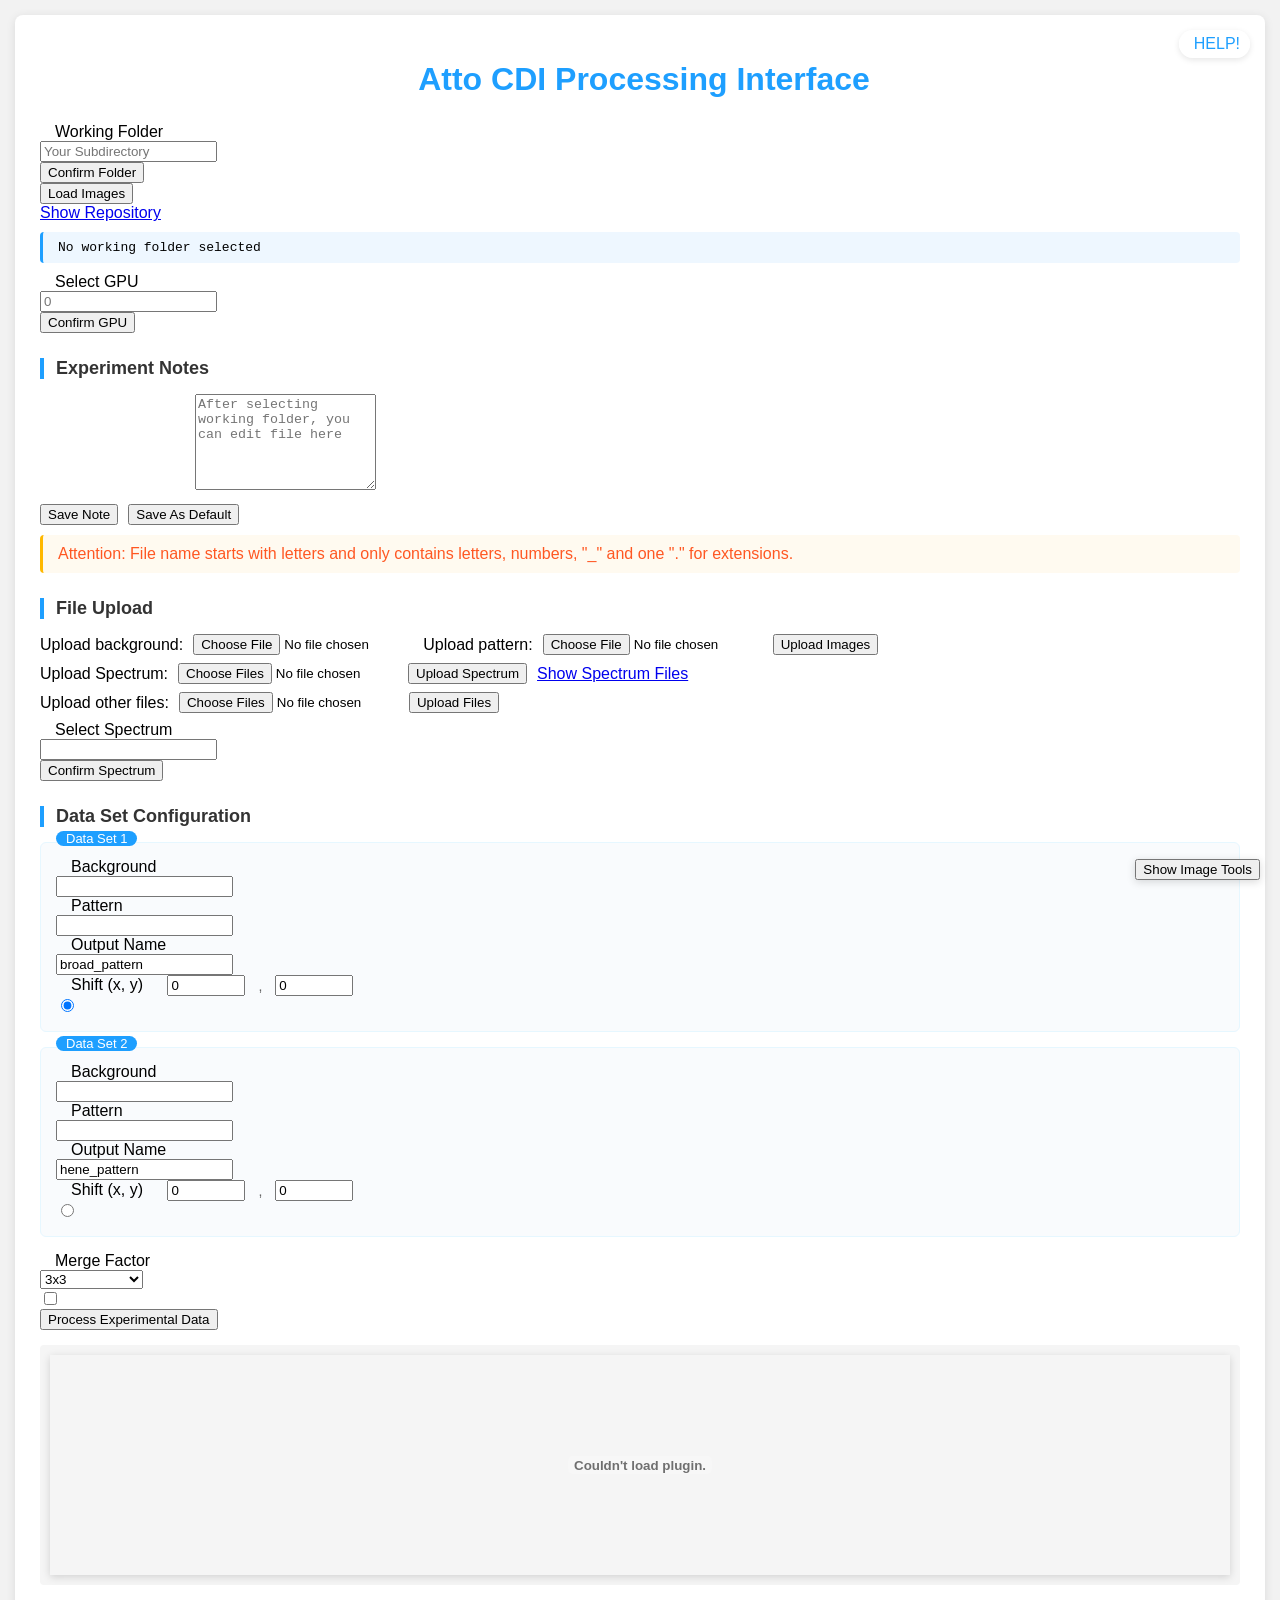
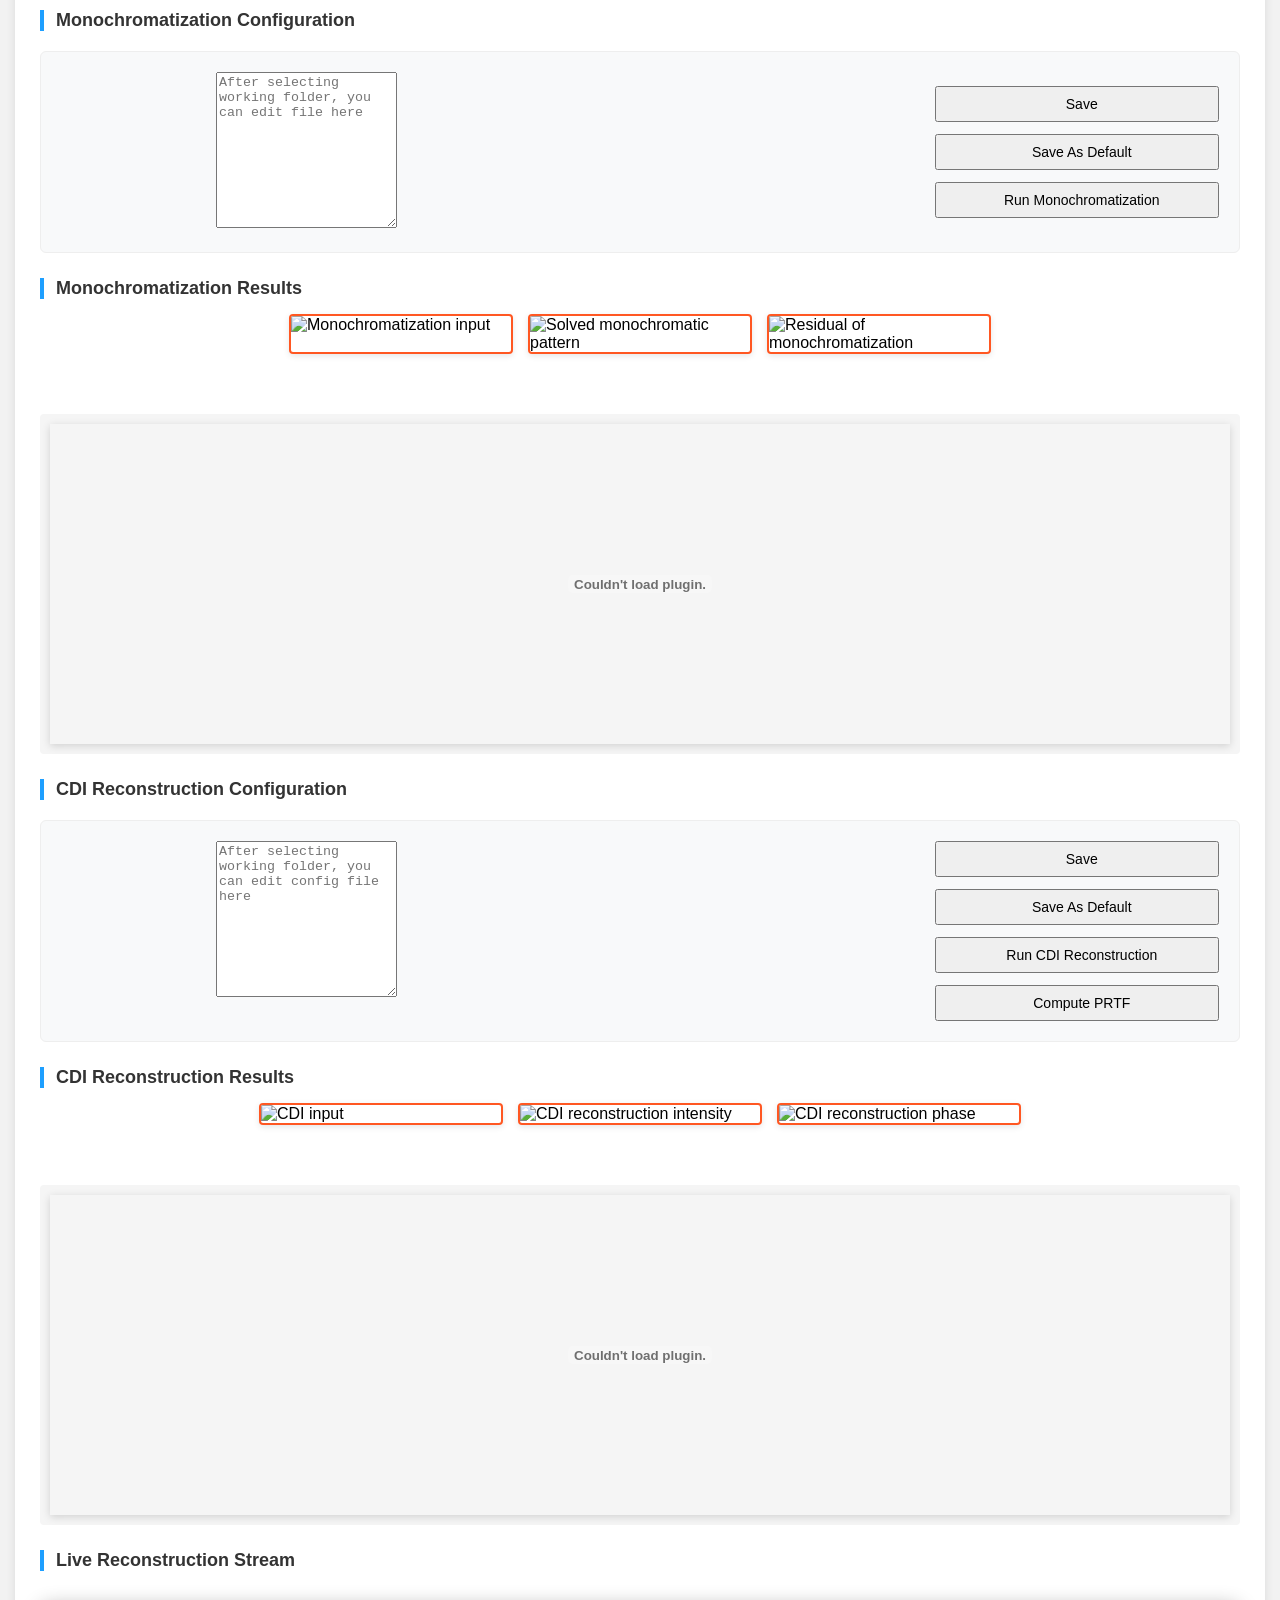
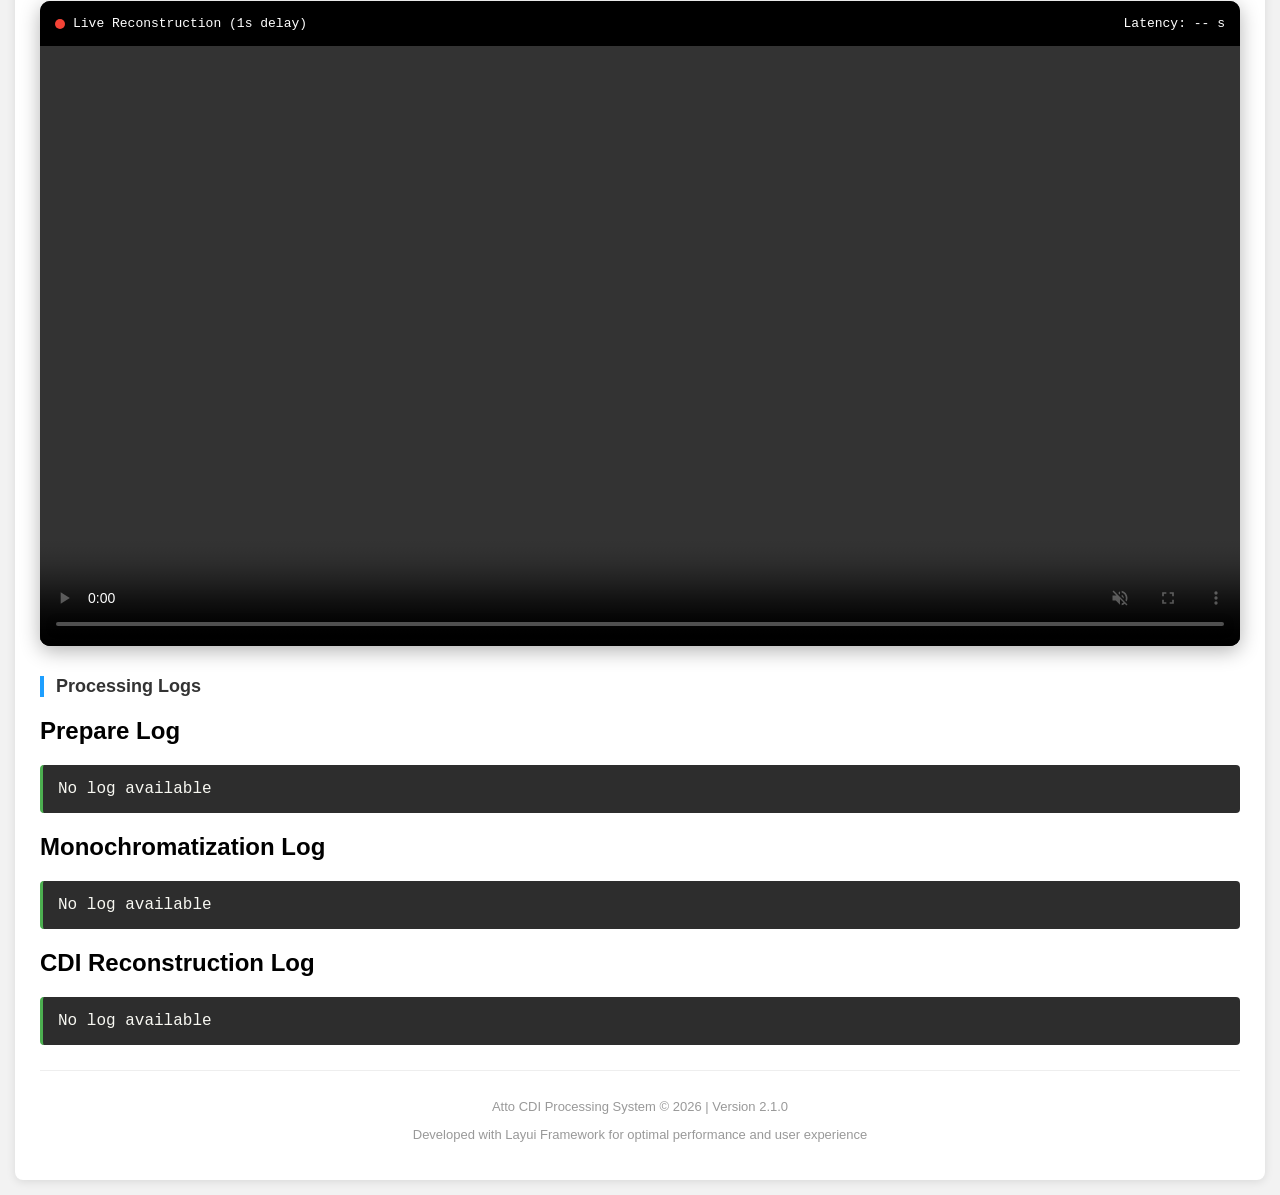
==== html/index.html @ e1644e70 "web for pytcho" ====
<!DOCTYPE html>
<html lang="en">
<head>
    <meta charset="UTF-8">
    <meta name="viewport" content="width=device-width, initial-scale=1.0">
    <meta http-equiv="X-UA-Compatible" content="ie=edge">
    <link rel="icon" type="image/png" href="logo.png">
    <title>Atto CDI - Layui Interface</title>
    <link rel="stylesheet" href="/layui/dist/css/layui.css">
    <link rel="stylesheet" href="styles.css">
</head>
<body>
    <div class="main-container">
        <a href="web.pdf" class="help-link">
            <i class="layui-icon layui-icon-help"></i> HELP!
        </a>
        
        <h1 style="text-align: center; margin-bottom: 25px; color: #1E9FFF; font-weight: 600;">
            <i class="layui-icon layui-icon-chart" style="font-size: 28px; margin-right: 8px;"></i>
            Atto CDI Processing Interface
        </h1>
        
        <div class="layui-row">
            <div class="layui-col-md12">
                <div class="layui-form">
                    
                    <!-- Working Folder Section -->
                    <div class="layui-form-item">
                        <label class="layui-form-label">Working Folder</label>
                        <div class="layui-input-inline" style="width: 250px;">
                            <div class="autocomplete">
                                <input type="text" autocomplete="off" placeholder="Your Subdirectory" id="path" class="layui-input">
                            </div>
                        </div>
                        <div class="layui-input-inline">
                            <button class="layui-btn" id="setpath">
                                <i class="layui-icon layui-icon-ok"></i> Confirm Folder
                            </button>
                        </div>
                        <div class="layui-input-inline">
                            <button class="layui-btn layui-btn-primary" id="reload">
                                <i class="layui-icon layui-icon-refresh"></i> Load Images
                            </button>
                        </div>
                        <div class="layui-input-inline">
                            <a href="images" class="layui-btn layui-btn-normal layui-btn-sm">
                                <i class="layui-icon layui-icon-folder"></i> Show Repository
                            </a>
                        </div>
                    </div>
                    <div class="path-display">
                        <a id="showpath">No working folder selected</a>
                    </div>
                    
                    <!-- GPU Selection -->
                    <div class="layui-form-item">
                        <label class="layui-form-label">Select GPU</label>
                        <div class="layui-input-inline" style="width: 100px;">
                            <div class="autocomplete">
                                <input type="text" autocomplete="off" placeholder="0" id="iGPU" class="layui-input">
                            </div>
                        </div>
                        <div class="layui-input-inline">
                            <button class="layui-btn layui-btn-warm" id="selGPU_btn">
                                <i class="layui-icon layui-icon-set"></i> Confirm GPU
                            </button>
                        </div>
                    </div>
                    
                    <!-- Experiment Note Section -->
                    <div class="section-title">Experiment Notes</div>
                    <div class="layui-form-item layui-form-text">
                        <div class="layui-input-block">
                            <textarea id="note" placeholder="After selecting working folder, you can edit file here" class="layui-textarea" rows="6"></textarea>
                        </div>
                    </div>
                    <div style="display: flex; gap: 10px; margin: 10px 0;">
                        <button class="layui-btn" id="savenote">
                            <i class="layui-icon layui-icon-save"></i> Save Note
                        </button>
                        <button class="layui-btn layui-btn-primary" id="savenote_def">
                            <i class="layui-icon layui-icon-template-1"></i> Save As Default
                        </button>
                    </div>
                    <div class="warning">
                        <i class="layui-icon layui-icon-dialogue" style="font-size: 16px; margin-right: 5px;"></i>
                        Attention: File name starts with letters and only contains letters, numbers, "_" and one "." for extensions.
                    </div>
                    
                    <!-- File Upload Section -->
                    <div class="section-title">File Upload</div>
                    <div class="file-upload-container">
                        <span>Upload background:</span>
                        <div class="layui-input-inline" style="width: 220px;">
                            <input type="file" id="background" class="layui-input">
                        </div>
                        <span>Upload pattern:</span>
                        <div class="layui-input-inline" style="width: 220px;">
                            <input type="file" id="image" class="layui-input">
                        </div>
                        <button class="layui-btn" id="uploadimg">
                            <i class="layui-icon layui-icon-upload"></i> Upload Images
                        </button>
                    </div>
                    
                    <div class="file-upload-container">
                        <span>Upload Spectrum:</span>
                        <div class="layui-input-inline" style="width: 220px;">
                            <input type="file" id="spectrumtoupload" multiple class="layui-input">
                        </div>
                        <button class="layui-btn" id="uploadspectrum">
                            <i class="layui-icon layui-icon-upload"></i> Upload Spectrum
                        </button>
                        <a href="images/spectrum" class="layui-btn layui-btn-normal layui-btn-sm">
                            <i class="layui-icon layui-icon-file"></i> Show Spectrum Files
                        </a>
                    </div>
                    
                    <div class="file-upload-container">
                        <span>Upload other files:</span>
                        <div class="layui-input-inline" style="width: 220px;">
                            <input type="file" id="filestoupload" multiple class="layui-input">
                        </div>
                        <button class="layui-btn" id="uploadfiles">
                            <i class="layui-icon layui-icon-upload"></i> Upload Files
                        </button>
                    </div>
                    
                    <!-- Spectrum Selection -->
                    <div class="layui-form-item">
                        <label class="layui-form-label">Select Spectrum</label>
                        <div class="layui-input-inline" style="width: 250px;">
                            <div class="autocomplete">
                                <input type="text" autocomplete="off" id="runspectfile" class="layui-input">
                            </div>
                        </div>
                        <div class="layui-input-inline">
                            <button class="layui-btn" id="setspect">
                                <i class="layui-icon layui-icon-ok"></i> Confirm Spectrum
                            </button>
                        </div>
                    </div>
                    
                    <!-- Data Set Configuration -->
                    <div class="section-title">Data Set Configuration</div>
                    <div class="data-set-section" data-title="Data Set 1">
                        <div class="layui-form-item">
                            <label class="layui-form-label">Background</label>
                            <div class="layui-input-inline" style="width: 200px;">
                                <div class="autocomplete">
                                    <input type="text" autocomplete="off" id="runbkgfile1" class="layui-input">
                                </div>
                            </div>
                            <label class="layui-form-label">Pattern</label>
                            <div class="layui-input-inline" style="width: 200px;">
                                <div class="autocomplete">
                                    <input type="text" autocomplete="off" id="runimgfile1" class="layui-input">
                                </div>
                            </div>
                        </div>
                        <div class="layui-form-item">
                            <label class="layui-form-label">Output Name</label>
                            <div class="layui-input-inline" style="width: 200px;">
                                <input type="text" id="runimgout1" value="broad_pattern" class="layui-input">
                            </div>
                            <label class="layui-form-label">Shift (x, y)</label>
                            <div class="layui-input-inline" style="width: auto; display: inline-flex; align-items: center; gap: 8px;">
                                <input type="text" id="shiftx1" class="layui-input shift-input" value="0">
                                <span style="font-size: 14px; color: #666;">,</span>
                                <input type="text" id="shifty1" class="layui-input shift-input" value="0">
                            </div>
                            <div class="layui-input-inline">
                                <input type="radio" name="idata" value="1" id="idata1" title="Use Data Set 1" checked>
                            </div>
                        </div>
                    </div>
                    
                    <div class="data-set-section" data-title="Data Set 2">
                        <div class="layui-form-item">
                            <label class="layui-form-label">Background</label>
                            <div class="layui-input-inline" style="width: 200px;">
                                <div class="autocomplete">
                                    <input type="text" autocomplete="off" id="runbkgfile2" class="layui-input">
                                </div>
                            </div>
                            <label class="layui-form-label">Pattern</label>
                            <div class="layui-input-inline" style="width: 200px;">
                                <div class="autocomplete">
                                    <input type="text" autocomplete="off" id="runimgfile2" class="layui-input">
                                </div>
                            </div>
                        </div>
                        <div class="layui-form-item">
                            <label class="layui-form-label">Output Name</label>
                            <div class="layui-input-inline" style="width: 200px;">
                                <input type="text" id="runimgout2" value="hene_pattern" class="layui-input">
                            </div>
                            <label class="layui-form-label">Shift (x, y)</label>
                            <div class="layui-input-inline" style="width: auto; display: inline-flex; align-items: center; gap: 8px;">
                                <input type="text" id="shiftx2" class="layui-input shift-input" value="0">
                                <span style="font-size: 14px; color: #666;">,</span>
                                <input type="text" id="shifty2" class="layui-input shift-input" value="0">
                            </div>
                            <div class="layui-input-inline">
                                <input type="radio" name="idata" value="2" id="idata2" title="Use Data Set 2">
                            </div>
                        </div>
                    </div>
                    
                    <!-- Processing Options -->
                    <div class="layui-form-item">
                        <label class="layui-form-label">Merge Factor</label>
                        <div class="layui-input-inline" style="width: 120px;">
                            <select id="nmerge" class="layui-select">
                                <option value="1">Do not merge</option>
                                <option value="2">2x2</option>
                                <option value="3" selected>3x3</option>
                                <option value="4">4x4</option>
                                <option value="5">5x5</option>
                                <option value="6">6x6</option>
                                <option value="7">7x7</option>
                                <option value="8">8x8</option>
                            </select>
                        </div>
                        <div class="layui-input-inline">
                            <input type="checkbox" id="symmetric" name="symmetric" title="Apply Symmetrization" lay-skin="primary">
                        </div>
                        <div class="layui-input-inline">
                            <button class="layui-btn layui-btn-danger" id="prepare">
                                <i class="layui-icon layui-icon-play"></i> Process Experimental Data
                            </button>
                        </div>
                    </div>
                    
                    <!-- Spectrum Display -->
                    <div class="embed-container">
                        <embed id="spectrum_plt" type="application/pdf" width="100%" height="220" src="about:blank">
                    </div>
                    
                    <!-- Monochromatization Section -->
                    <div class="section-title">Monochromatization Configuration</div>
                    <div class="config-section">
                        <div class="config-layout">
                            <div class="config-textarea">
                                <div class="layui-form-item layui-form-text">
                                    <div class="layui-input-block">
                                        <textarea id="monoconfig" placeholder="After selecting working folder, you can edit file here" class="layui-textarea" rows="10"></textarea>
                                    </div>
                                </div>
                            </div>
                            <div class="config-buttons">
                                <button class="layui-btn" id="savepulse">
                                    <i class="layui-icon layui-icon-save"></i> Save
                                </button>
                                <button class="layui-btn layui-btn-primary" id="savepulse_def">
                                    <i class="layui-icon layui-icon-template-1"></i> Save As Default
                                </button>
                                <button class="layui-btn layui-btn-warm" id="monochrome_btn">
                                    <i class="layui-icon layui-icon-play"></i> Run Monochromatization
                                </button>
                            </div>
                        </div>
                    </div>
                    
                    <!-- Monochromatization Results -->
                    <div class="section-title">Monochromatization Results</div>
                    <div class="image-container">
                        <img id="logimg" width="220" alt="Monochromatization input">
                        <img id="solved" width="220" alt="Solved monochromatic pattern">
                        <img id="residual_img" width="220" alt="Residual of monochromatization">
                    </div>
                    <div class="embed-container">
                        <embed id="residual" type="application/pdf" width="100%" height="320" src="about:blank">
                    </div>
                    
                    <!-- CDI Reconstruction Section -->
                    <div class="section-title">CDI Reconstruction Configuration</div>
                    <div class="config-section">
                        <div class="config-layout">
                            <div class="config-textarea">
                                <div class="layui-form-item layui-form-text">
                                    <div class="layui-input-block">
                                        <textarea id="cdiconfig" placeholder="After selecting working folder, you can edit config file here" class="layui-textarea" rows="10"></textarea>
                                    </div>
                                </div>
                            </div>
                            <div class="config-buttons">
                                <button class="layui-btn" id="savecdi">
                                    <i class="layui-icon layui-icon-save"></i> Save
                                </button>
                                <button class="layui-btn layui-btn-primary" id="savecdi_def">
                                    <i class="layui-icon layui-icon-template-1"></i> Save As Default
                                </button>
                                <button class="layui-btn layui-btn-danger" id="cdi_btn">
                                    <i class="layui-icon layui-icon-play"></i> Run CDI Reconstruction
                                </button>
                                <button class="layui-btn" id="compute_prtf">
                                    <i class="layui-icon layui-icon-chart"></i> Compute PRTF
                                </button>
                            </div>
                        </div>
                    </div>
                    
                    <!-- CDI Results -->
                    <div class="section-title">CDI Reconstruction Results</div>
                    <div class="image-container">
                        <img id="recon_input" width="240" alt="CDI input">
                        <img id="recon" width="240" alt="CDI reconstruction intensity">
                        <img id="recon_phase" width="240" alt="CDI reconstruction phase">
                    </div>
                    <div class="embed-container">
                        <embed id="prtf_plt" type="application/pdf" width="100%" height="320" src="about:blank">
                    </div>
                    
                    <!-- Live Reconstruction Stream -->
                    <div class="section-title">Live Reconstruction Stream</div>
                    <div class="live-stream-container">
                        <div class="live-stream-header">
                            <span style="display: flex; align-items: center;">
                                <span style="display: inline-block; width: 10px; height: 10px; border-radius: 50%; background: #f44336; margin-right: 8px; animation: pulse 1.5s infinite;" id="streamStatus"></span>
                                Live Reconstruction (1s delay)
                            </span>
                            <span>Latency: <span id="latency">--</span> s</span>
                        </div>
                        <video id="cdixxVideo" controls autoplay muted playsinline style="width: 100%; display: block; background: #000;"></video>
                    </div>
                    
                    <!-- Logs Section -->
                    <div class="section-title">Processing Logs</div>
                    <div class="layui-collapse" lay-filter="log-collapse" lay-accordion>
                        <div class="layui-colla-item">
                            <h2 class="layui-colla-title">Prepare Log</h2>
                            <div class="layui-colla-content">
                                <div class="log-container" id="preparelog">No log available</div>
                            </div>
                        </div>
                        <div class="layui-colla-item">
                            <h2 class="layui-colla-title">Monochromatization Log</h2>
                            <div class="layui-colla-content">
                                <div class="log-container" id="monolog">No log available</div>
                            </div>
                        </div>
                        <div class="layui-colla-item">
                            <h2 class="layui-colla-title">CDI Reconstruction Log</h2>
                            <div class="layui-colla-content">
                                <div class="log-container" id="cdilog">No log available</div>
                            </div>
                        </div>
                    </div>
                    
                    <div class="footer-note">
                        <p>Atto CDI Processing System &copy; 2026 | Version 2.1.0</p>
                        <p>Developed with Layui Framework for optimal performance and user experience</p>
                    </div>
                </div>
            </div>
        </div>
        
        <!-- Image inspection overlay -->
        <div class="inspect-overlay" id="inspectOverlay">
            <div class="close-btn" id="closeInspect">✕ Close (Click or ESC)</div>
            <img class="inspect-image" id="inspectImage" src="">
        </div>
    </div>
    
    <!-- Floating Image Controls -->
    <button id="toggle-floating-btn" class="layui-btn layui-btn-primary layui-btn-sm">
        <i class="layui-icon layui-icon-down"></i> Show Image Tools
    </button>
    <div class="floating-controls">
        <button id="close-floating-btn" class="layui-btn layui-btn-primary">
            <i class="layui-icon layui-icon-close"></i>
        </button>
        <button class="layui-btn layui-btn-primary" id="rotate_btn">
            <i class="layui-icon layui-icon-rotate"></i> Rotate 90°
        </button>
        <button class="layui-btn layui-btn-primary" id="rotate180_btn">
            <i class="layui-icon layui-icon-rotate-180"></i> Transpose
        </button>
        <button class="layui-btn layui-btn-primary" id="flip_btn">
            <i class="layui-icon layui-icon-horizontal"></i> Flip
        </button>
        <button class="layui-btn layui-btn-primary" id="reset_btn">
            <i class="layui-icon layui-icon-refresh"></i> Reset
        </button>
        <div style="text-align: center; margin-top: 8px; font-size: 12px; color: #666;">
            <div>Active Image:</div>
            <div id="active-image-name" style="font-weight: bold; color: #1E9FFF; min-height: 18px;">recon</div>
        </div>
    </div>
    
    <script src="https://cdn.jsdelivr.net/npm/hls.js@latest"></script>
    <script src="/layui/dist/layui.js"></script>
    <script src="main.js"></script>
    <script>
        // ==================== CDI-Specific Functions ====================
        function loadImage() {
            const timestamp = getTimestamp();
            const path = repo + workpath + "/";
            
            document.getElementById('recon').src = path + "recon_intensity_cropped.png" + "?t=" + timestamp;
            document.getElementById('recon').title = "CDI reconstruction";
            
            document.getElementById('recon_phase').src = path + "recon_phase_cropped.png" + "?t=" + timestamp;
            document.getElementById('recon_phase').title = "CDI reconstruction phase";
            
            document.getElementById('recon_input').src = path + "init_logpattern.png" + "?t=" + timestamp;
            document.getElementById('recon_input').title = "CDI input";
            
            document.getElementById('logimg').src = path + "mergedlog0.png" + "?t=" + timestamp;
            document.getElementById('logimg').title = "Monochromatization input";
            
            document.getElementById('solved').src = path + "solvedlog0.png" + "?t=" + timestamp;
            document.getElementById('solved').title = "Solved monochromatic pattern";
            
            document.getElementById('residual').src = path + "residual_iter_pulseGen.pdf" + "?t=" + timestamp;
            document.getElementById('residual').title = "Residual of monochromatization";
            
            document.getElementById('residual_img').src = path + "residual_pulseGen.png" + "?t=" + timestamp;
            document.getElementById('residual_img').title = "Residual of monochromatization";
            
            document.getElementById('spectrum_plt').src = path + "spectra.pdf" + "?t=" + timestamp + "#toolbar=0";
            document.getElementById('spectrum_plt').title = "Spectrum";
            
            document.getElementById('prtf_plt').src = path + "prtf.pdf" + "?t=" + timestamp + "#toolbar=0";
        }
        
        // ==================== Event Listeners ====================
    const cdiImages = [
        'recon', 'recon_phase', 'recon_input', 
        'solved', 'residual_img', 'logimg'
    ];
    
    cdiImages.forEach(id => {
        selectListenerWithInspect(id);
    });
        document.getElementById("reload")?.addEventListener('click', async () => {
            loadImage();
            showNotification('Images reloaded successfully', 'success');
        });
        
        document.getElementById("setpath")?.addEventListener('click', async () => {
            const pathValue = document.getElementById('path').value;
            workpath = pathValue;
            document.cookie = 'cdiworkpath=' + workpath + '; path=/';
            
            setPath(pathValue, {
                'pulse.cfg': 'monoconfig',
                'ExperimentLog.txt': 'note',
                'cdi.cfg': 'cdiconfig'
            });
            
            showNotification('Working folder confirmed', 'success');
            
            // Load autocomplete data
            await listFiles("cd " + repo + pathValue + " ; ls -t *.tif 2>/dev/null")
                .then(data => {
                    autoFillDictionary["bkg"] = data;
                    autoFillDictionary["pattern"] = data;
                    console.log('TIFF files:', data);
                });
            
            await listFiles("cd " + repo + "spectrum" + " ; ls -t *.txt 2>/dev/null")
                .then(data => {
                    autoFillDictionary["spect"] = data;
                    console.log('Spectrum files:', data);
                });
        });
        
        // ==================== Upload Functions ====================
        document.getElementById("uploadimg")?.addEventListener('click', async () => {
            const path = repo + workpath + "/";
            const url = 'savefile.php';
            const files = document.getElementById('background').files;
            const sigfiles = document.getElementById('image').files;
            const formData = new FormData();
            
            const list = document.getElementsByName("idata");
            let idata = "1";
            for (let i = 0; i < list.length; i++) {
                if (list[i].checked) idata = list[i].value;
            }
            
            formData.append('path', path);
            document.getElementById('runbkgfile' + idata).value = files[0]?.name || '';
            document.getElementById('runimgfile' + idata).value = sigfiles[0]?.name || '';
            
            if (files[0]) formData.append('files[]', files[0], files[0].name);
            if (sigfiles[0]) formData.append('files[]', sigfiles[0], sigfiles[0].name);
            
            try {
                const response = await fetch(url, {
                    method: 'POST',
                    body: formData
                });
                const data = await response.text();
                console.log(data);
                
                await listFiles("cd " + repo + workpath + " ; ls *.tif 2>/dev/null")
                    .then(data => {
                        autoFillDictionary["bkg"] = data;
                        autoFillDictionary["pattern"] = data;
                    });
                
                showNotification('Images uploaded successfully', 'success');
            } catch (error) {
                showNotification('Error uploading images: ' + error, 'error');
            }
        });
        
        document.getElementById("uploadspectrum")?.addEventListener('click', async () => {
            const path = repo + "spectrum/";
            const url = 'savefile.php';
            const filearray = document.getElementById('spectrumtoupload').files;
            const formData = new FormData();
            
            if (filearray[0]) {
                document.getElementById('runspectfile').value = filearray[0].name;
            }
            
            formData.append('path', path);
            Array.from(filearray).forEach(file => {
                formData.append('files[]', file);
            });
            
            try {
                const response = await fetch(url, {
                    method: 'POST',
                    body: formData
                });
                await response.text();
                showNotification('Spectrum files uploaded successfully', 'success');
            } catch (error) {
                showNotification('Error uploading spectrum: ' + error, 'error');
            }
        });
        
        document.getElementById("uploadfiles")?.addEventListener('click', async () => {
            const path = repo + workpath + "/";
            const url = 'savefile.php';
            const filearray = document.getElementById('filestoupload').files;
            const formData = new FormData();
            
            formData.append('path', path);
            Array.from(filearray).forEach(file => {
                formData.append('files[]', file);
            });
            
            try {
                const response = await fetch(url, {
                    method: 'POST',
                    body: formData
                });
                await response.text();
                showNotification('Files uploaded successfully', 'success');
            } catch (error) {
                showNotification('Error uploading files: ' + error, 'error');
            }
        });
        
        // ==================== Processing Functions ====================
        document.getElementById("prepare")?.addEventListener('click', async () => {
            const list = document.getElementsByName("idata");
            let idata = "1";
            for (let i = 0; i < list.length; i++) {
                if (list[i].checked) idata = list[i].value;
            }
            
            const path = repo + workpath + "/";
            const cmd = `./runStacker.sh ${path} ${document.getElementById('runbkgfile' + idata).value} ${document.getElementById('runimgfile' + idata).value} ${document.getElementById('nmerge').value} ${document.getElementById('runimgout' + idata).value} ${(document.getElementById('symmetric').checked ? "1" : "0")} ${document.getElementById('shiftx' + idata).value} ${document.getElementById('shifty' + idata).value}`;
            
            try {
                setLoading('prepare');
                const response = await fetch(url_cmd, {
                    method: 'POST',
                    body: cmd
                });
                const data = await response.text();
                document.getElementById('preparelog').innerText = data;
                document.getElementById('logimg').src = path + "logimagemerged.png?t=" + getTimestamp();
                clearLoading('prepare');
                showNotification('Data preparation completed', 'success');
            } catch (error) {
                clearLoading('prepare');
                showNotification('Error during data preparation: ' + error, 'error');
            }
        });
        
        document.getElementById("setspect")?.addEventListener('click', async () => {
            const path = repo + workpath + "/";
            const cmd = `./setSpectrum.sh ${path} ${repo} spectrum/${document.getElementById('runspectfile').value}`;
            
            try {
                setLoading('setspect');
                const response = await fetch(url_cmd, {
                    method: 'POST',
                    body: cmd
                });
                const data = await response.text();
                document.getElementById('spectrum_plt').src = path + "rawspectrum.pdf?t=" + getTimestamp() + "#toolbar=0";
                clearLoading('setspect');
                showNotification('Spectrum set successfully', 'success');
            } catch (error) {
                clearLoading('setspect');
                showNotification('Error setting spectrum: ' + error, 'error');
            }
        });
        
        document.getElementById("compute_prtf")?.addEventListener('click', async () => {
            const path = repo + workpath + "/";
            const cmd = `./compute_prtf.sh ${path}`;
            
            try {
                const response = await fetch(url_cmd, {
                    method: 'POST',
                    body: cmd
                });
                const data = await response.text();
                document.getElementById('prtf_plt').src = path + "prtf.pdf?t=" + getTimestamp() + "#toolbar=0";
                showNotification('PRTF computed successfully', 'success');
            } catch (error) {
                showNotification('Error computing PRTF: ' + error, 'error');
            }
        });
        
        document.getElementById("monochrome_btn")?.addEventListener('click', async () => {
            const path = repo + workpath + "/";
            
            try {
                setLoading('monochrome_btn');
                const response = await fetch(url_cmd, {
                    method: 'POST',
                    body: `./runPulseGen.sh ${path}`
                });
                const data = await response.text();
                
                document.getElementById('monolog').innerText = data;
                const timestamp = getTimestamp();
                
                document.getElementById('logimg').src = path + "mergedlog0.png?t=" + timestamp;
                document.getElementById('solved').src = path + "solvedlog0.png?t=" + timestamp;
                document.getElementById('residual').src = path + "residual_iter_pulseGen.pdf?t=" + timestamp;
                document.getElementById('residual_img').src = path + "residual_pulseGen.png?t=" + timestamp;
                document.getElementById('spectrum_plt').src = path + "spectra.pdf?t=" + timestamp + "#toolbar=0";
                
                clearLoading('monochrome_btn');
                showNotification('Monochromatization completed', 'success');
            } catch (error) {
                clearLoading('monochrome_btn');
                showNotification('Error during monochromatization: ' + error, 'error');
            }
        });
        
        document.getElementById("cdi_btn")?.addEventListener('click', async () => {
            const path = repo + workpath + "/";
            
            try {
                setLoading('cdi_btn');
                const response = await fetch(url_cmd, {
                    method: 'POST',
                    body: `./runCDI.sh ${path}`
                });
                const data = await response.text();
                
                document.getElementById('cdilog').innerText = data;
                const timestamp = getTimestamp();
                
                document.getElementById('recon').src = path + "recon_intensity_cropped.png?t=" + timestamp;
                document.getElementById('recon_input').src = path + "init_logpattern.png?t=" + timestamp;
                document.getElementById('recon_phase').src = path + "recon_phase_cropped.png?t=" + timestamp;
                
                clearLoading('cdi_btn');
                showNotification('CDI reconstruction completed', 'success');
            } catch (error) {
                clearLoading('cdi_btn');
                showNotification('Error during CDI reconstruction: ' + error, 'error');
            }
        });
        
        // ==================== GPU Selection ====================
        document.getElementById("selGPU_btn")?.addEventListener('click', async () => {
            const cmd = `echo export CUDA_VISIBLE_DEVICES=${document.getElementById('iGPU').value} > selectGPU.sh`;
            
            try {
                const response = await fetch(url_cmd, {
                    method: 'POST',
                    body: cmd
                });
                const data = await response.text();
                console.log(data);
                showNotification('GPU selection saved', 'success');
            } catch (error) {
                showNotification('Error setting GPU: ' + error, 'error');
            }
        });
        
        // ==================== Save Configuration Files ====================
        saveTextToWorkingDir("savepulse", "pulse.cfg", "monoconfig");
        saveTextToWorkingDir("savenote", "ExperimentLog.txt", "note");
        saveTextToWorkingDir("savecdi", "cdi.cfg", "cdiconfig");
        saveTextToFile("savepulse_def", "default/pulse.cfg", "monoconfig");
        saveTextToFile("savenote_def", "default/ExperimentLog.txt", "note");
        saveTextToFile("savecdi_def", "default/cdi.cfg", "cdiconfig");
        
        // ==================== HLS Stream Setup ====================
        document.addEventListener('DOMContentLoaded', () => {
            const streamUrl = '/CDIxx/stream/stream.m3u8';
            setupHLSStream('cdixxVideo', streamUrl, 'latency', 'streamStatus');
        });
        
        // ==================== Autocomplete Initialization ====================
        document.addEventListener('DOMContentLoaded', function() {
            const autocompleteIds = [
                {id: "runbkgfile1", dict: "bkg"},
                {id: "runimgfile1", dict: "pattern"},
                {id: "runbkgfile2", dict: "bkg"},
                {id: "runimgfile2", dict: "pattern"},
                {id: "path", dict: "path"},
                {id: "runspectfile", dict: "spect"}
            ];
            
            autocompleteIds.forEach(item => {
                const element = document.getElementById(item.id);
                if (element) {
                    autocomplete(element, item.dict);
                }
            });
        });
        
        // ==================== Initialize ====================
        if (workpath) {
            document.getElementById('path').value = workpath;
            setPath(workpath, {
                'pulse.cfg': 'monoconfig',
                'ExperimentLog.txt': 'note',
                'cdi.cfg': 'cdiconfig'
            });
        }
    </script>
</body>
</html>
---- html/styles.css ----
/* ==================== Base Styles ==================== */
body {
    background-color: #f2f2f2;
    padding: 15px;
    font-family: 'Helvetica Neue', Helvetica, Arial, sans-serif;
    margin: 0;
    min-height: 100vh;
}

.main-container {
    max-width: 1400px;
    margin: 0 auto;
    background: #fff;
    border-radius: 8px;
    box-shadow: 0 2px 10px rgba(0, 0, 0, 0.1);
    padding: 25px;
    position: relative;
    z-index: 10;
}

.section-title {
    border-left: 4px solid #1E9FFF;
    padding-left: 12px;
    margin: 25px 0 15px;
    font-weight: 600;
    color: #333;
    font-size: 18px;
}

.warning {
    color: #FF5722;
    margin: 8px 0;
    padding: 10px;
    background: #fffaf0;
    border-radius: 4px;
    border-left: 3px solid #FFB800;
}

.footer-note {
    text-align: center;
    margin-top: 25px;
    color: #999;
    font-size: 13px;
    padding-top: 15px;
    border-top: 1px solid #eee;
}

.help-link {
    position: absolute;
    top: 15px;
    right: 15px;
    color: #1E9FFF;
    text-decoration: none;
    font-weight: 500;
    display: flex;
    align-items: center;
    gap: 5px;
    z-index: 20;
    background: rgba(255,255,255,0.9);
    padding: 5px 10px;
    border-radius: 20px;
    box-shadow: 0 2px 6px rgba(0,0,0,0.1);
}

.help-link:hover {
    color: #0066cc;
    background: rgba(255,255,255,1);
}

/* ==================== Image Display ==================== */
.image-container {
    display: flex;
    flex-wrap: wrap;
    gap: 15px;
    margin: 15px 0 60px;
    justify-content: center;
    position: relative;
    z-index: 5;
}

.image-container img {
    border: 2px solid #FF5722;
    border-radius: 4px;
    max-width: 100%;
    box-shadow: 0 2px 6px rgba(0,0,0,0.1);
    transition: all 0.3s ease;
    cursor: pointer;
    position: relative;
    z-index: 1;
}

.image-container img:hover {
    transform: scale(1.03);
    z-index: 10;
}

.image-container img.selected {
    border: 3px solid #1E9FFF;
    box-shadow: 0 0 12px rgba(30, 159, 255, 0.5);
    z-index: 15;
}

.image-container img {
    transition: transform 0.4s ease, box-shadow 0.3s ease, border 0.3s ease;
}

/* ==================== File Upload & Config ==================== */
.file-upload-container {
    display: flex;
    align-items: center;
    gap: 10px;
    margin: 8px 0;
    flex-wrap: wrap;
}

.config-section {
    background: #f8f9fa;
    border-radius: 6px;
    padding: 20px;
    margin: 20px 0;
    border: 1px solid #eee;
}

.config-layout {
    display: flex;
    flex-wrap: wrap;
    gap: 20px;
}

.config-textarea {
    flex: 3;
    min-width: 300px;
}

.config-buttons {
    flex: 1;
    min-width: 200px;
    display: flex;
    flex-direction: column;
    gap: 12px;
    align-self: center;
}

.config-buttons .layui-btn {
    width: 100%;
    padding: 8px;
    font-size: 14px;
    display: flex;
    align-items: center;
    justify-content: center;
    gap: 6px;
    margin-left: 0 !important;
    margin-right: 0 !important;
    padding-left: 12px !important;
}

.config-buttons .layui-btn i {
    font-size: 16px;
}

.path-display {
    background: #eef7ff;
    padding: 8px 15px;
    border-radius: 4px;
    margin: 10px 0;
    border-left: 3px solid #1E9FFF;
    font-family: monospace;
}

/* ==================== Data Set Sections ==================== */
.data-set-section {
    background: #f9fbfd;
    border-radius: 6px;
    padding: 15px;
    margin: 15px 0;
    border: 1px solid #e6f7ff;
    position: relative;
}

.data-set-section::before {
    content: attr(data-title);
    position: absolute;
    top: -12px;
    left: 15px;
    background: #1E9FFF;
    color: white;
    padding: 0 10px;
    border-radius: 12px;
    font-size: 13px;
    font-weight: 500;
}

/* ==================== Embed & Log Containers ==================== */
.embed-container {
    display: flex;
    justify-content: center;
    margin: 15px 0;
    background: #f5f5f5;
    padding: 10px;
    border-radius: 4px;
    position: relative;
    z-index: 5;
}

.embed-container embed {
    max-width: 100%;
    box-shadow: 0 2px 8px rgba(0,0,0,0.15);
}

.log-container {
    background: #2d2d2d;
    color: #f8f8f2;
    padding: 15px;
    border-radius: 4px;
    font-family: 'Courier New', monospace;
    max-height: 200px;
    overflow-y: auto;
    margin: 10px 0;
    border-left: 3px solid #4CAF50;
}

/* ==================== Autocomplete ==================== */
.autocomplete {
    position: relative;
    display: inline-block;
    width: 100%;
}

.autocomplete-items {
    position: absolute;
    border: 1px solid #e6e6e6;
    border-bottom: none;
    border-top: none;
    z-index: 9999;
    top: 100%;
    left: 0;
    right: 0;
    background: #fff;
    box-shadow: 0 2px 8px rgba(0,0,0,.15);
    max-height: 200px;
    overflow-y: auto;
}

.autocomplete-items div {
    padding: 8px 12px;
    cursor: pointer;
    border-bottom: 1px solid #f2f2f2;
    font-size: 14px;
}

.autocomplete-items div:hover, .autocomplete-active {
    background-color: #f2f2f2;
}

.autocomplete-active {
    background-color: #5FB878 !important;
    color: #fff;
}

/* ==================== Shift Input ==================== */
.shift-input {
    width: 70px !important;
    margin: 0 5px;
}

.layui-form-label {
    width: 130px;
    padding: 9px 15px;
}

.layui-input-block {
    margin-left: 155px;
}

/* ==================== Live Stream Video ==================== */
.live-stream-container {
    max-width: 1280px;
    margin: 30px auto;
    background: #000;
    border-radius: 10px;
    overflow: hidden;
    box-shadow: 0 5px 20px rgba(0,0,0,0.3);
}

.live-stream-header {
    padding: 15px;
    background: rgba(0,0,0,0.8);
    display: flex;
    justify-content: space-between;
    align-items: center;
    color: white;
    font-family: monospace;
}

@keyframes pulse {
    0%, 100% { opacity: 1; }
    50% { opacity: 0.5; }
}

/* ==================== Image Inspection Overlay ==================== */
.inspect-overlay {
    position: fixed;
    top: 0;
    left: 0;
    width: 100%;
    height: 100%;
    background: rgba(0, 0, 0, 0.95);
    z-index: 10000;
    display: none;
    cursor: grab;
    overflow: hidden;
}

.inspect-image {
    position: absolute;
    transform-origin: 0 0;
    transition: transform 0.1s ease;
}

.inspect-overlay .close-btn {
    position: absolute;
    top: 20px;
    right: 20px;
    color: white;
    font-size: 24px;
    cursor: pointer;
    z-index: 10001;
    background: rgba(0,0,0,0.5);
    padding: 10px 15px;
    border-radius: 20px;
}

/* ==================== Floating Controls ==================== */
.floating-controls {
    position: fixed;
    right: 30px;
    top: 50%;
    transform: translateY(-50%);
    display: flex;
    flex-direction: column;
    gap: 10px;
    z-index: 9999;
    background: #fff;
    border-radius: 8px;
    box-shadow: 0 4px 20px rgba(0, 0, 0, 0.15);
    padding: 15px;
    min-width: 160px;
    transition: all 0.3s ease;
    display: none;
}

#toggle-floating-btn {
    position: fixed;
    bottom: 20px;
    right: 20px;
    z-index: 9997;
    box-shadow: 0 2px 8px rgba(0,0,0,0.15);
}

.floating-controls:hover {
    box-shadow: 0 6px 25px rgba(0, 0, 0, 0.2);
}

.floating-controls .layui-btn {
    width: 100%;
    padding: 8px 12px;
    font-size: 14px;
    display: flex;
    align-items: center;
    justify-content: center;
    gap: 6px;
    margin-left: 0 !important;
    margin-right: 0 !important;
    padding-left: 12px !important;
}

.floating-controls .layui-btn i {
    font-size: 16px;
}

/* ==================== Responsive Design ==================== */
@media (max-width: 992px) {
    .config-layout {
        flex-direction: column;
    }
    
    .config-buttons {
        flex-direction: row;
        flex-wrap: wrap;
        justify-content: center;
    }
    
    .config-buttons .layui-btn {
        min-width: 140px;
    }
    
    .floating-controls {
        display: none;
    }
}

@media (max-width: 768px) {
    .layui-form-label {
        width: 100%;
        text-align: left;
        padding: 9px 0;
    }
    
    .layui-input-block {
        margin-left: 0;
        margin-top: 5px;
    }
    
    .shift-input {
        width: 60px !important;
    }
    
    .data-set-section::before {
        position: relative;
        top: auto;
        left: auto;
        display: inline-block;
        margin-bottom: 10px;
    }
    
    .main-container {
        padding: 15px;
    }
    
    .section-title {
        font-size: 16px;
        margin-top: 15px;
    }
}
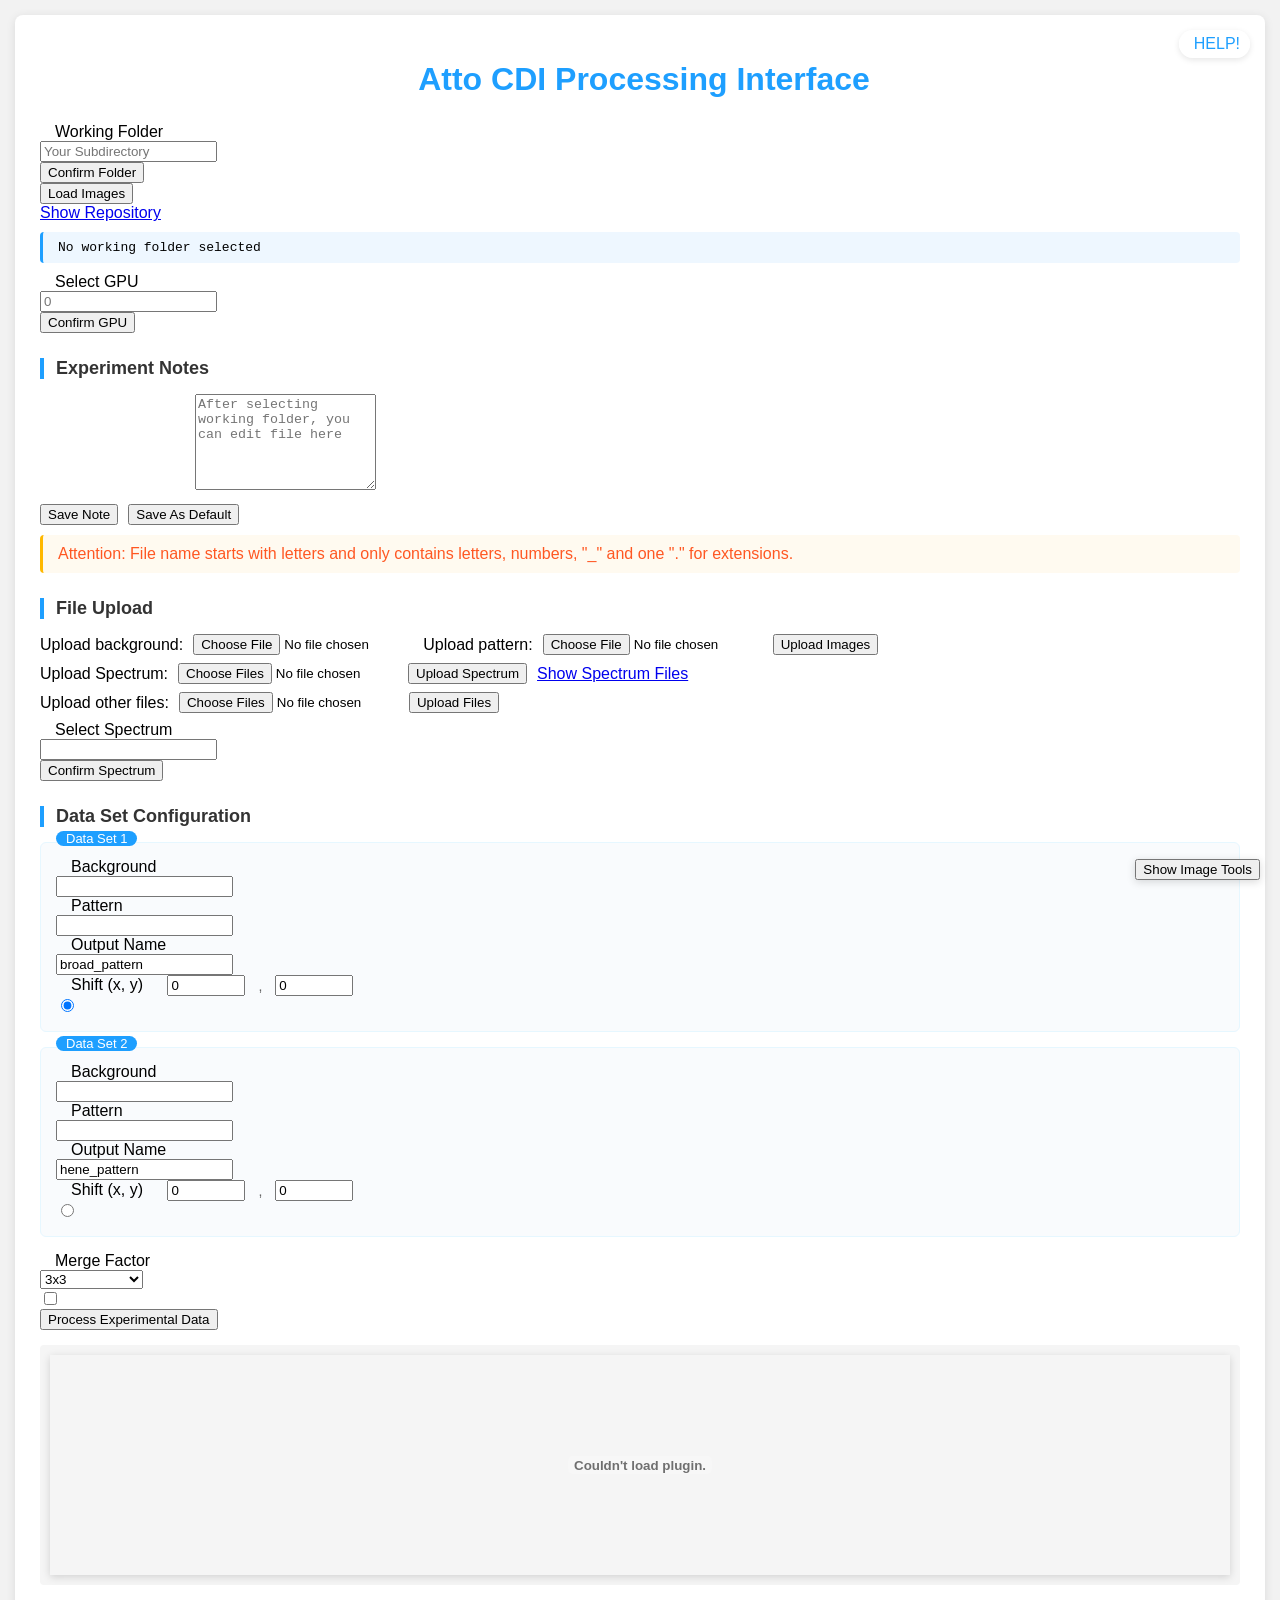
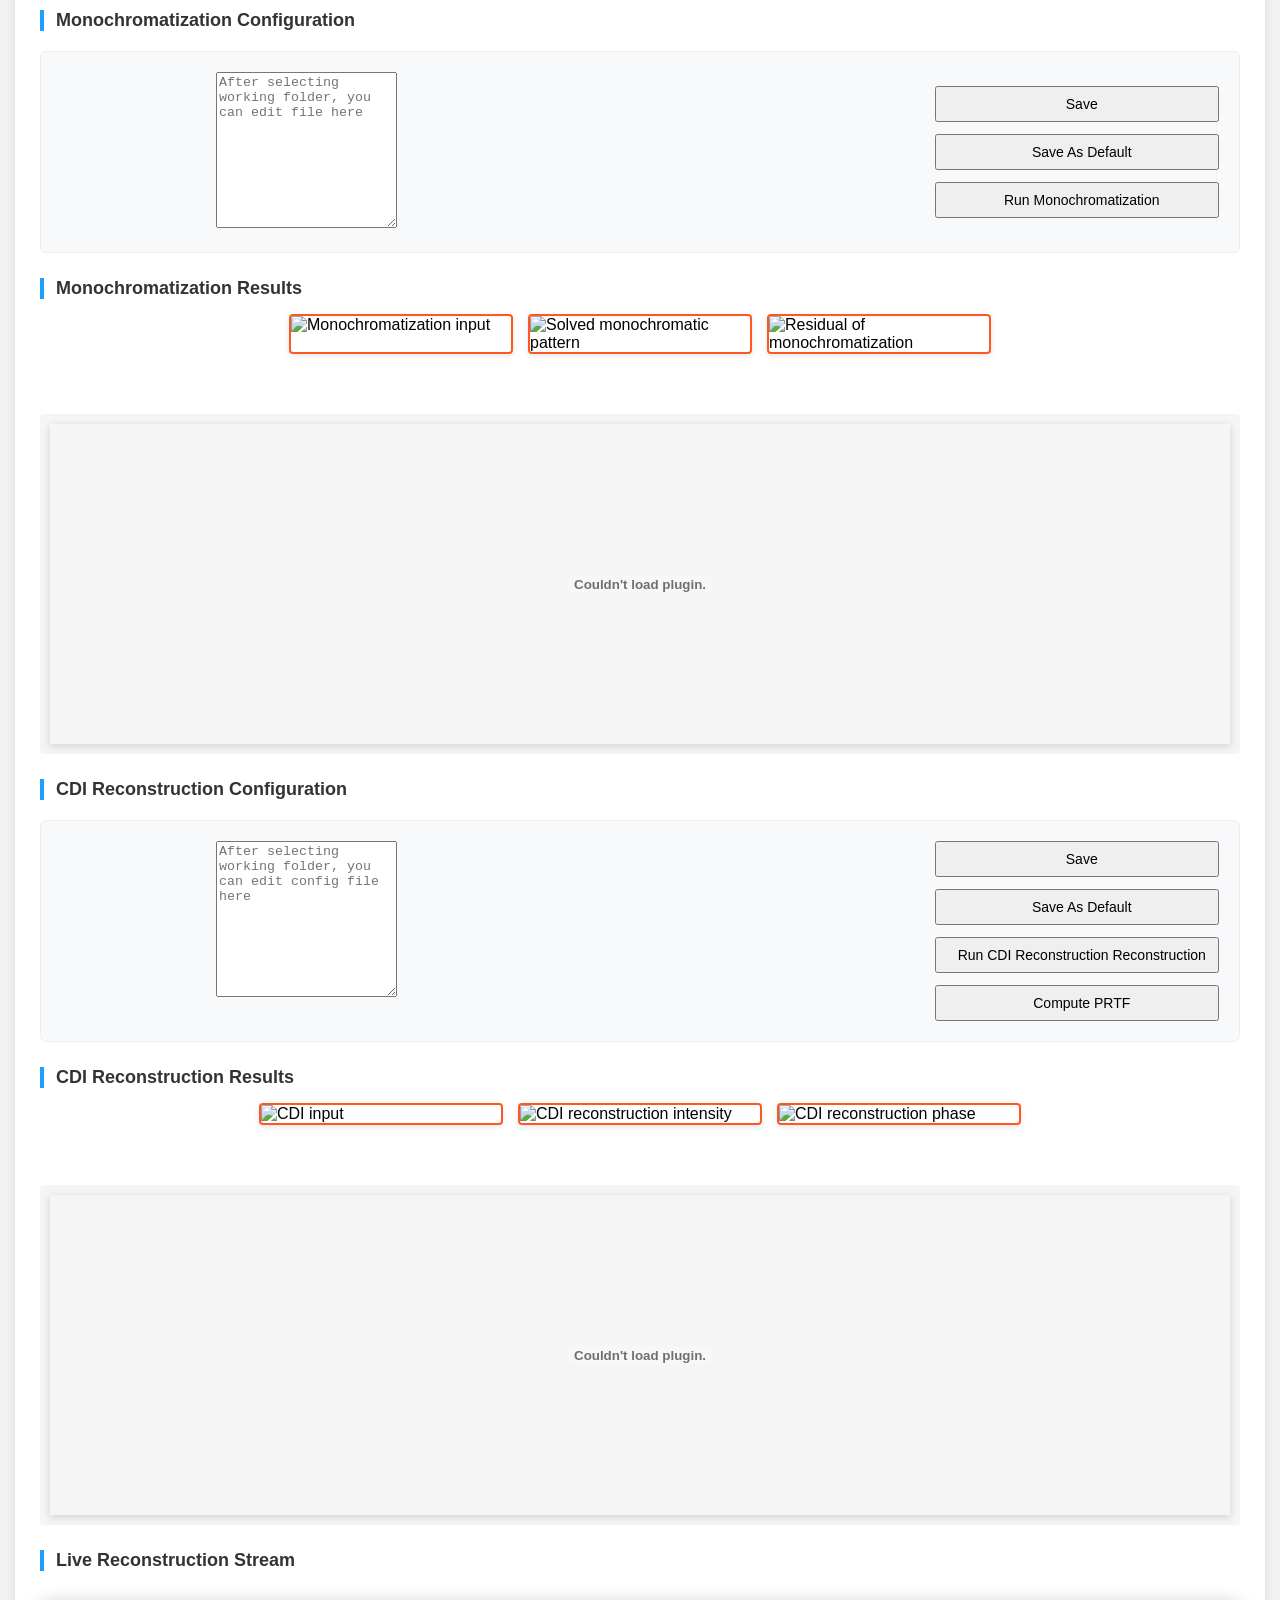
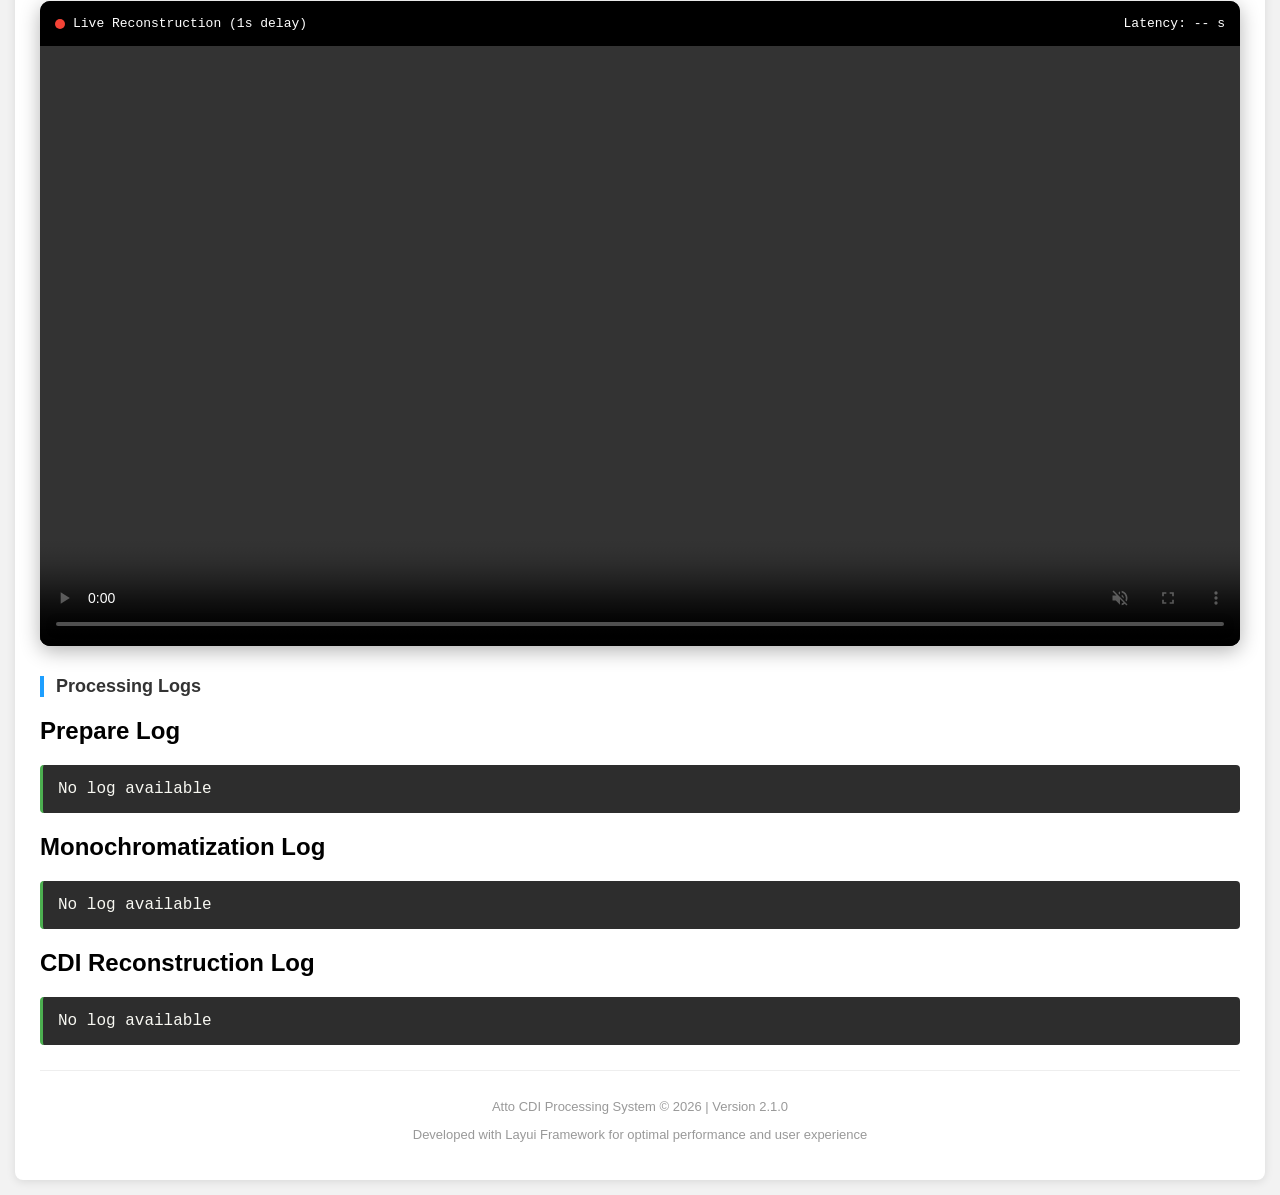
==== commit f7948687: "update gui" ====
--- a/html/index.html
+++ b/html/index.html
@@ -292,7 +292,7 @@
                                     <i class="layui-icon layui-icon-template-1"></i> Save As Default
                                 </button>
                                 <button class="layui-btn layui-btn-danger" id="cdi_btn">
-                                    <i class="layui-icon layui-icon-play"></i> Run CDI Reconstruction
+                                    <i class="layui-icon layui-icon-play"></i> Run CDI Reconstruction Reconstruction
                                 </button>
                                 <button class="layui-btn" id="compute_prtf">
                                     <i class="layui-icon layui-icon-chart"></i> Compute PRTF
@@ -652,29 +652,115 @@
         });
         
         document.getElementById("cdi_btn")?.addEventListener('click', async () => {
+            const btn = document.getElementById('cdi_btn');
             const path = repo + workpath + "/";
-            
-            try {
-                setLoading('cdi_btn');
-                const response = await fetch(url_cmd, {
-                    method: 'POST',
-                    body: `./runCDI.sh ${path}`
-                });
-                const data = await response.text();
-                
+
+            // === TERMINATE MODE (second click) ===
+            if (window.cdiIsRunning) {
+                try {
+                    // Cancel stream poll
+                    if (window.cdiStreamPoll) {
+                        clearInterval(window.cdiStreamPoll);
+                        window.cdiStreamPoll = null;
+                    }
+
+                    // Send kill command
+                    const response = await fetch(url_cmd, {
+                        method: 'POST',
+                        body: `pkill -f "runCDI" 2>/dev/null; true`
+                    });
+                    if (response.ok) {
+                        showNotification('CDI reconstruction terminated', 'success');
+                    }
+                } catch (err) {
+                    showNotification('Termination error (process may have already finished)', 'warning');
+                } finally {
+                    // Reset UI
+                    btn.innerHTML = '<i class="layui-icon layui-icon-play"></i> Run CDI Reconstruction';
+                    btn.className = 'layui-btn layui-btn-danger';
+                    window.cdiIsRunning = false;
+                }
+                return;
+            }
+
+            // === START MODE (first click) ===
+            window.cdiIsRunning = true;
+
+            // Update button UI immediately
+            btn.innerHTML = '<i class="layui-icon layui-icon-close"></i> Terminate CDI';
+            btn.className = 'layui-btn layui-btn-warm';
+
+            // Fire the reconstruction (PHP blocks until done)
+            fetch(url_cmd, {
+                method: 'POST',
+                body: `./runCDI.sh ${path}`
+            }).then(resp => resp.text()).then(data => {
+                console.log('[CDI] Command finished:', data);
                 document.getElementById('cdilog').innerText = data;
+                // Command finished — reset button
+                window.cdiIsRunning = false;
+                btn.innerHTML = '<i class="layui-icon layui-icon-play"></i> Run CDI Reconstruction';
+                btn.className = 'layui-btn layui-btn-danger';
+
+                // Cancel poll if still running
+                if (window.cdiStreamPoll) {
+                    clearInterval(window.cdiStreamPoll);
+                    window.cdiStreamPoll = null;
+                }
+
+                // Refresh result images
                 const timestamp = getTimestamp();
-                
                 document.getElementById('recon').src = path + "recon_intensity_cropped.png?t=" + timestamp;
                 document.getElementById('recon_input').src = path + "init_logpattern.png?t=" + timestamp;
                 document.getElementById('recon_phase').src = path + "recon_phase_cropped.png?t=" + timestamp;
-                
-                clearLoading('cdi_btn');
+
                 showNotification('CDI reconstruction completed', 'success');
-            } catch (error) {
-                clearLoading('cdi_btn');
-                showNotification('Error during CDI reconstruction: ' + error, 'error');
-            }
+            }).catch(err => {
+                console.error('[CDI] Error:', err);
+                window.cdiIsRunning = false;
+                btn.innerHTML = '<i class="layui-icon layui-icon-play"></i> Run CDI Reconstruction';
+                btn.className = 'layui-btn layui-btn-danger';
+                showNotification('CDI reconstruction error', 'error');
+            });
+
+            showNotification('CDI reconstruction started! Waiting for stream...', 'success');
+
+            // Poll for stream.m3u8 update
+            if (window.cdiStreamPoll) {
+                clearInterval(window.cdiStreamPoll);
+            }
+
+            const streamUrl = `${repo}${workpath}/recon_intensity/stream.m3u8`;
+            const streamPath = `${repo}${workpath}/recon_intensity/stream.m3u8`;
+            const maxWaitMs = 120000;
+            const pollIntervalMs = 2000;
+            const startEpoch = Math.floor(Date.now() / 1000) - 5;
+
+            window.cdiStreamPoll = setInterval(() => {
+                if (!window.cdiIsRunning) {
+                    clearInterval(window.cdiStreamPoll);
+                    window.cdiStreamPoll = null;
+                    return;
+                }
+                if (Date.now() - startEpoch * 1000 > maxWaitMs) {
+                    clearInterval(window.cdiStreamPoll);
+                    window.cdiStreamPoll = null;
+                    return;
+                }
+
+                fetch(url_cmd, {
+                    method: 'POST',
+                    body: `stat -c %Y ${streamPath} 2>/dev/null`
+                }).then(resp => resp.text()).then(data => {
+                    const mtime = parseInt(data.trim(), 10);
+                    if (!isNaN(mtime) && mtime >= startEpoch) {
+                        clearInterval(window.cdiStreamPoll);
+                        window.cdiStreamPoll = null;
+                        console.log(`[CDI STREAM] m3u8 updated (mtime=${mtime}), loading...`);
+                        setupHLSStream('cdixxVideo', streamUrl, 'latency', 'streamStatus');
+                    }
+                }).catch(() => { /* retry next poll */ });
+            }, pollIntervalMs);
         });
         
         // ==================== GPU Selection ====================
@@ -704,8 +790,10 @@
         
         // ==================== HLS Stream Setup ====================
         document.addEventListener('DOMContentLoaded', () => {
-            const streamUrl = '/CDIxx/stream/stream.m3u8';
-            setupHLSStream('cdixxVideo', streamUrl, 'latency', 'streamStatus');
+            if (workpath) {
+                const streamUrl = `${repo}${workpath}/recon_intensity/stream.m3u8`;
+                setupHLSStream('cdixxVideo', streamUrl, 'latency', 'streamStatus');
+            }
         });
         
         // ==================== Autocomplete Initialization ====================
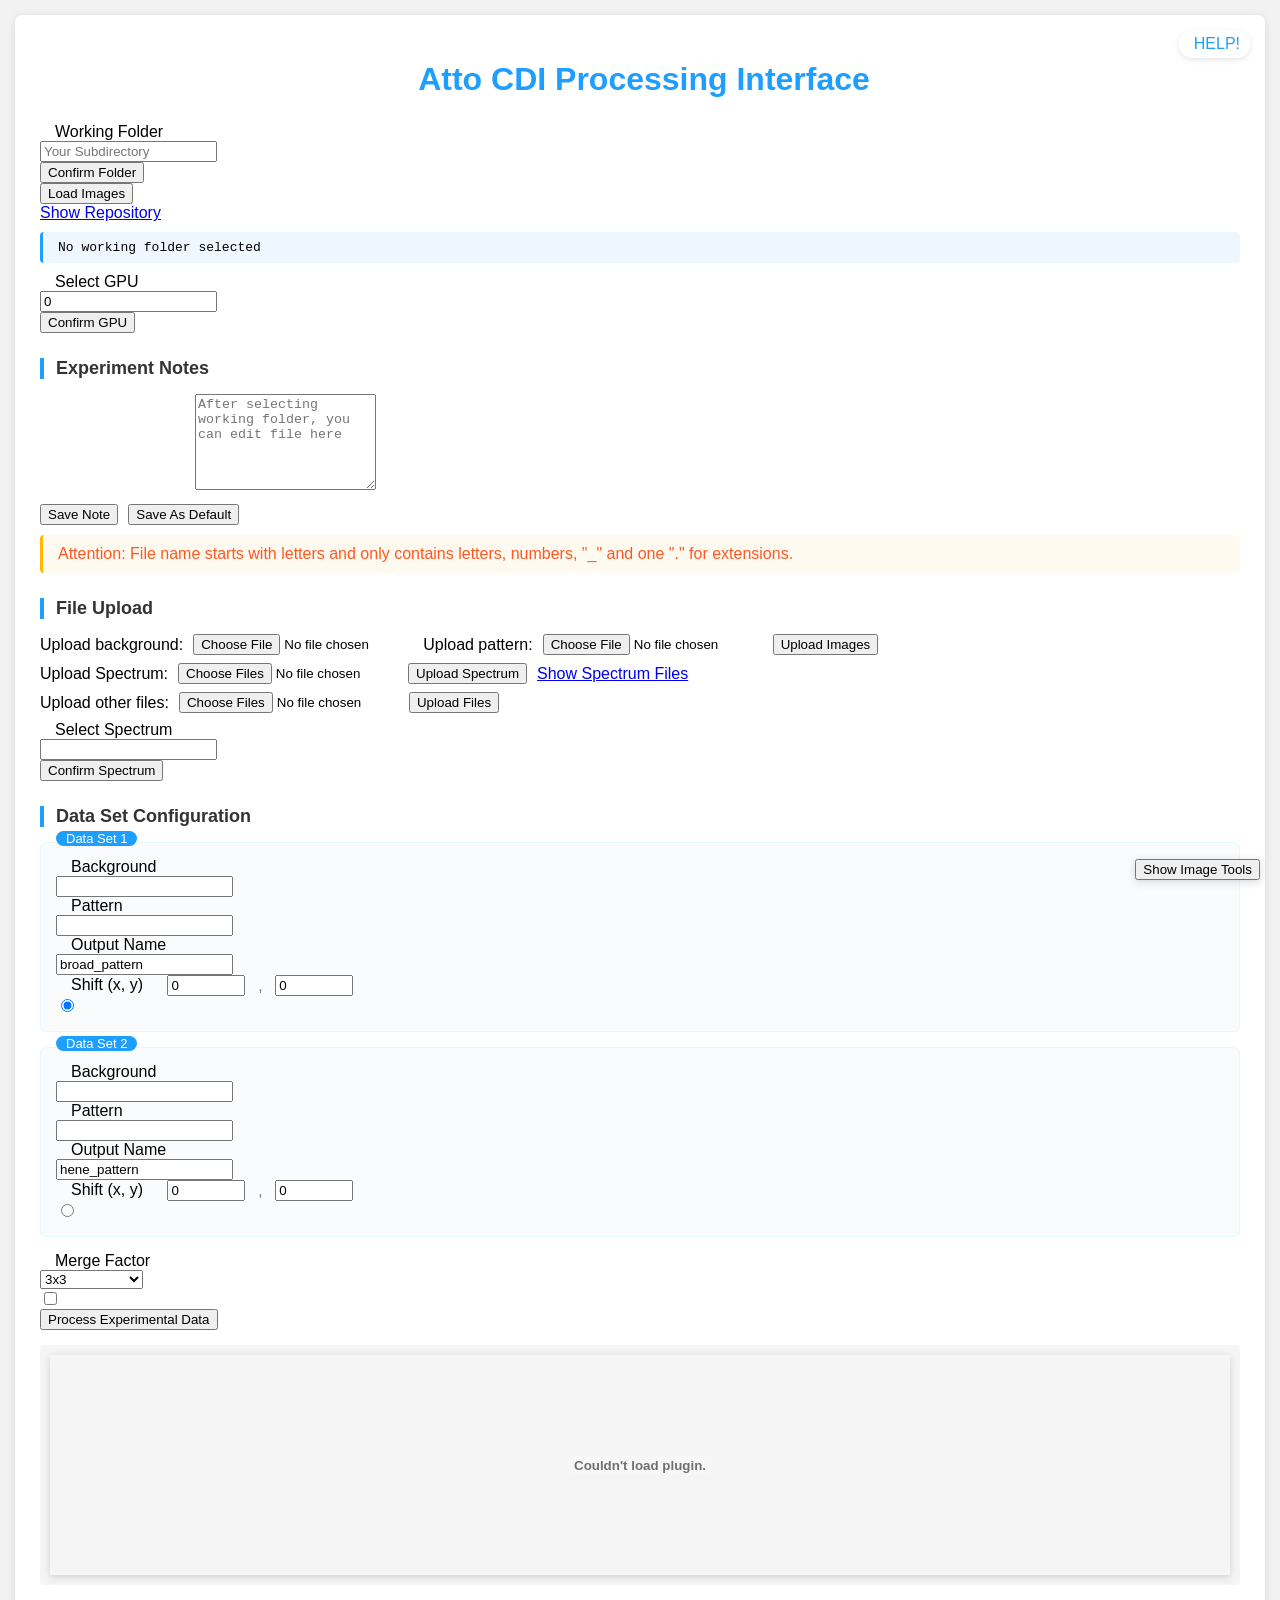
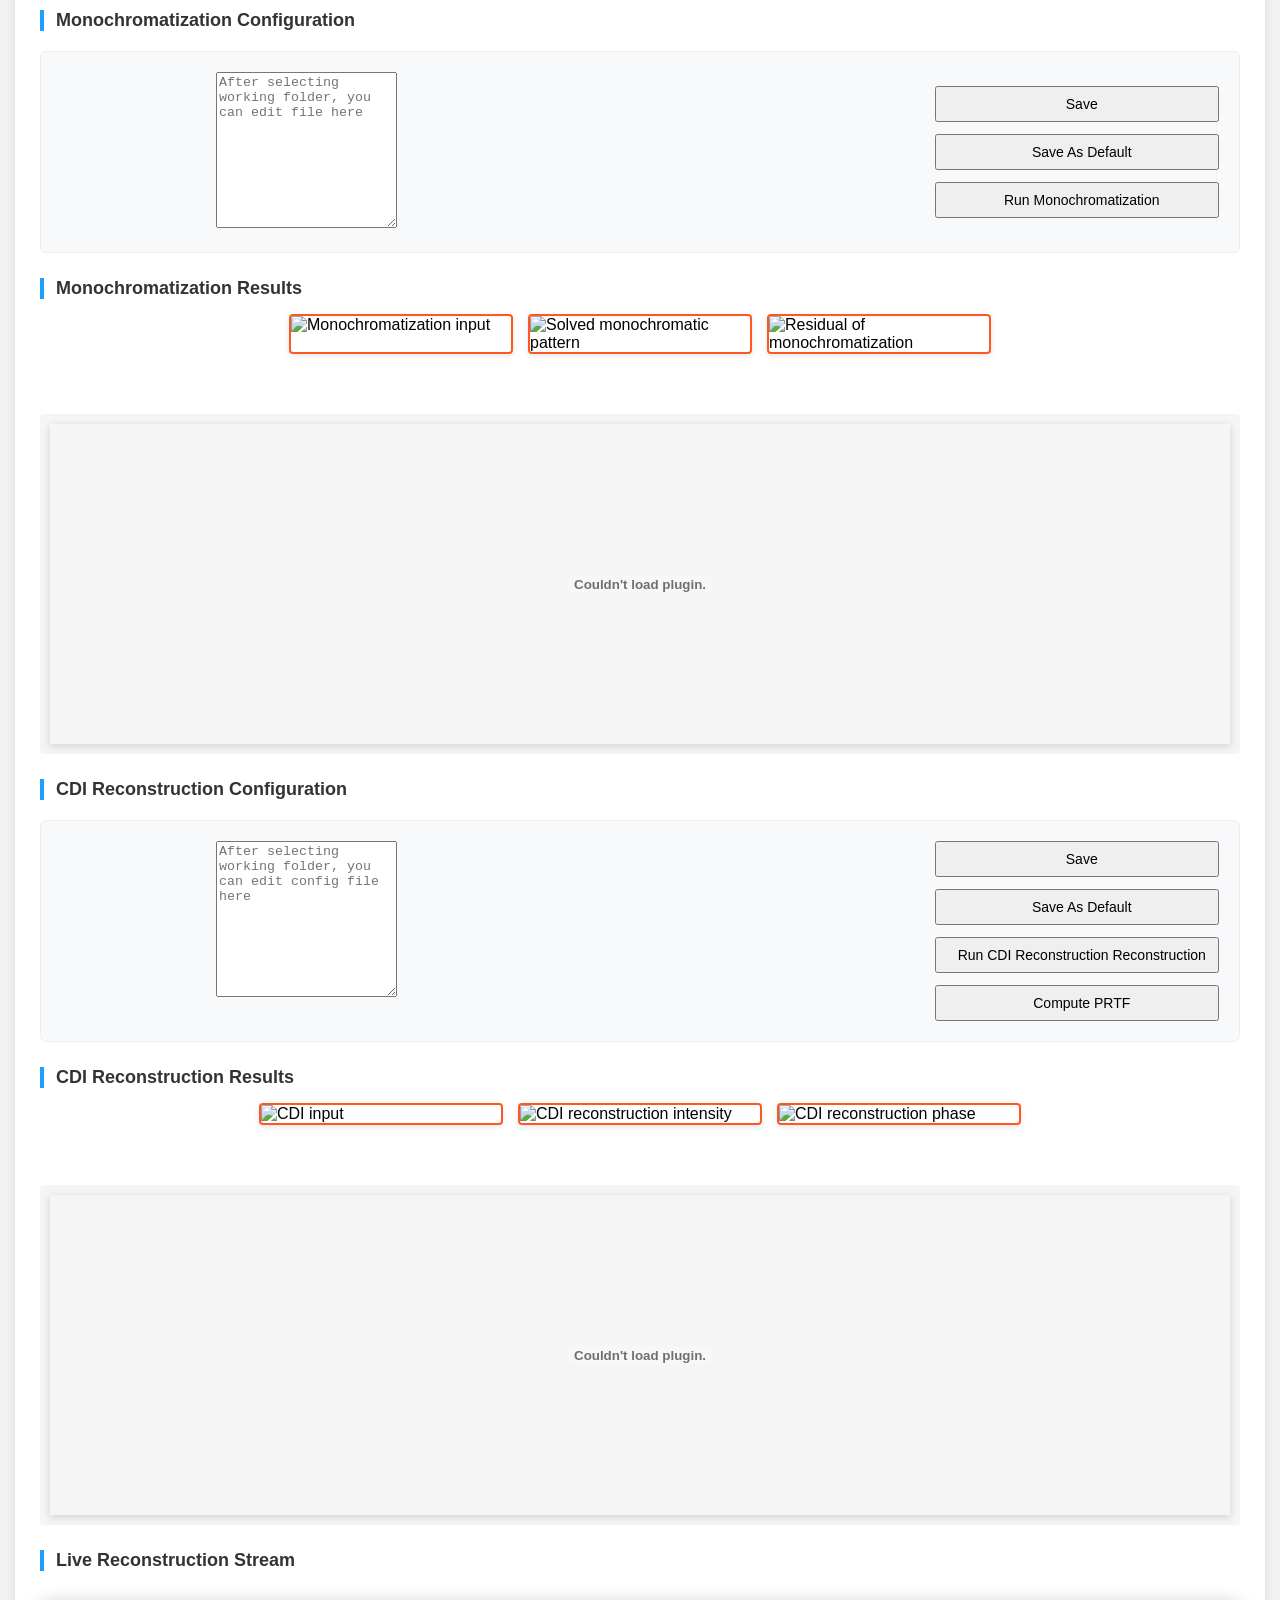
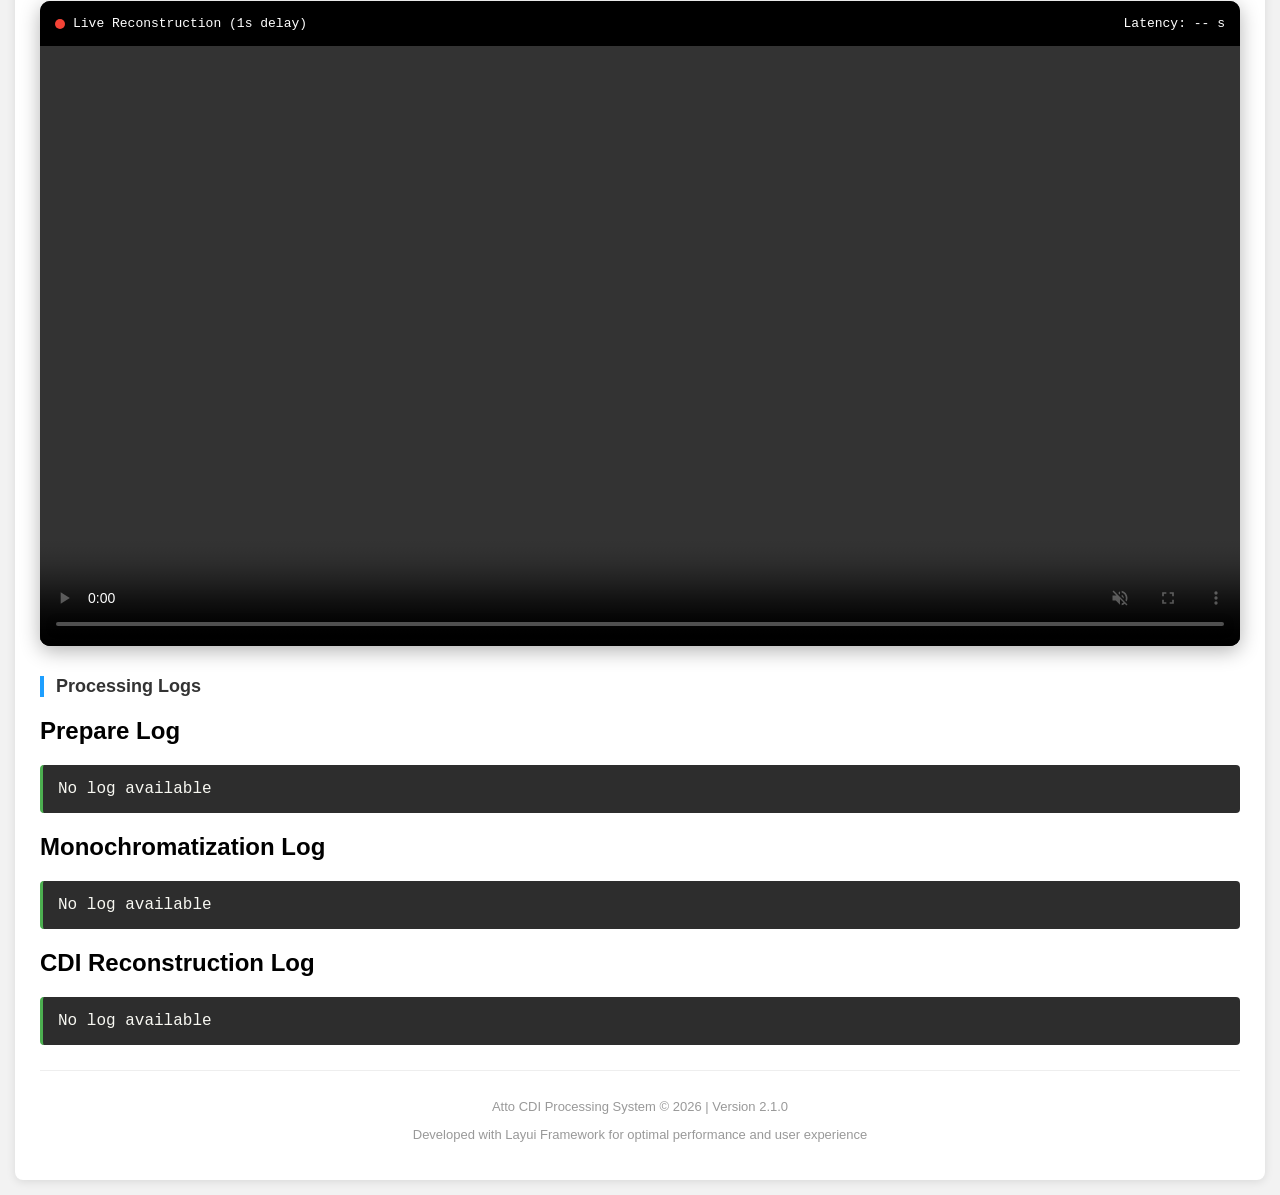
==== commit 07a8dd88: "optimize memory" ====
--- a/html/index.html
+++ b/html/index.html
@@ -57,7 +57,7 @@
                         <label class="layui-form-label">Select GPU</label>
                         <div class="layui-input-inline" style="width: 100px;">
                             <div class="autocomplete">
-                                <input type="text" autocomplete="off" placeholder="0" id="iGPU" class="layui-input">
+                                <input type="text" autocomplete="off" placeholder="0" id="iGPU" class="layui-input" value="0">
                             </div>
                         </div>
                         <div class="layui-input-inline">
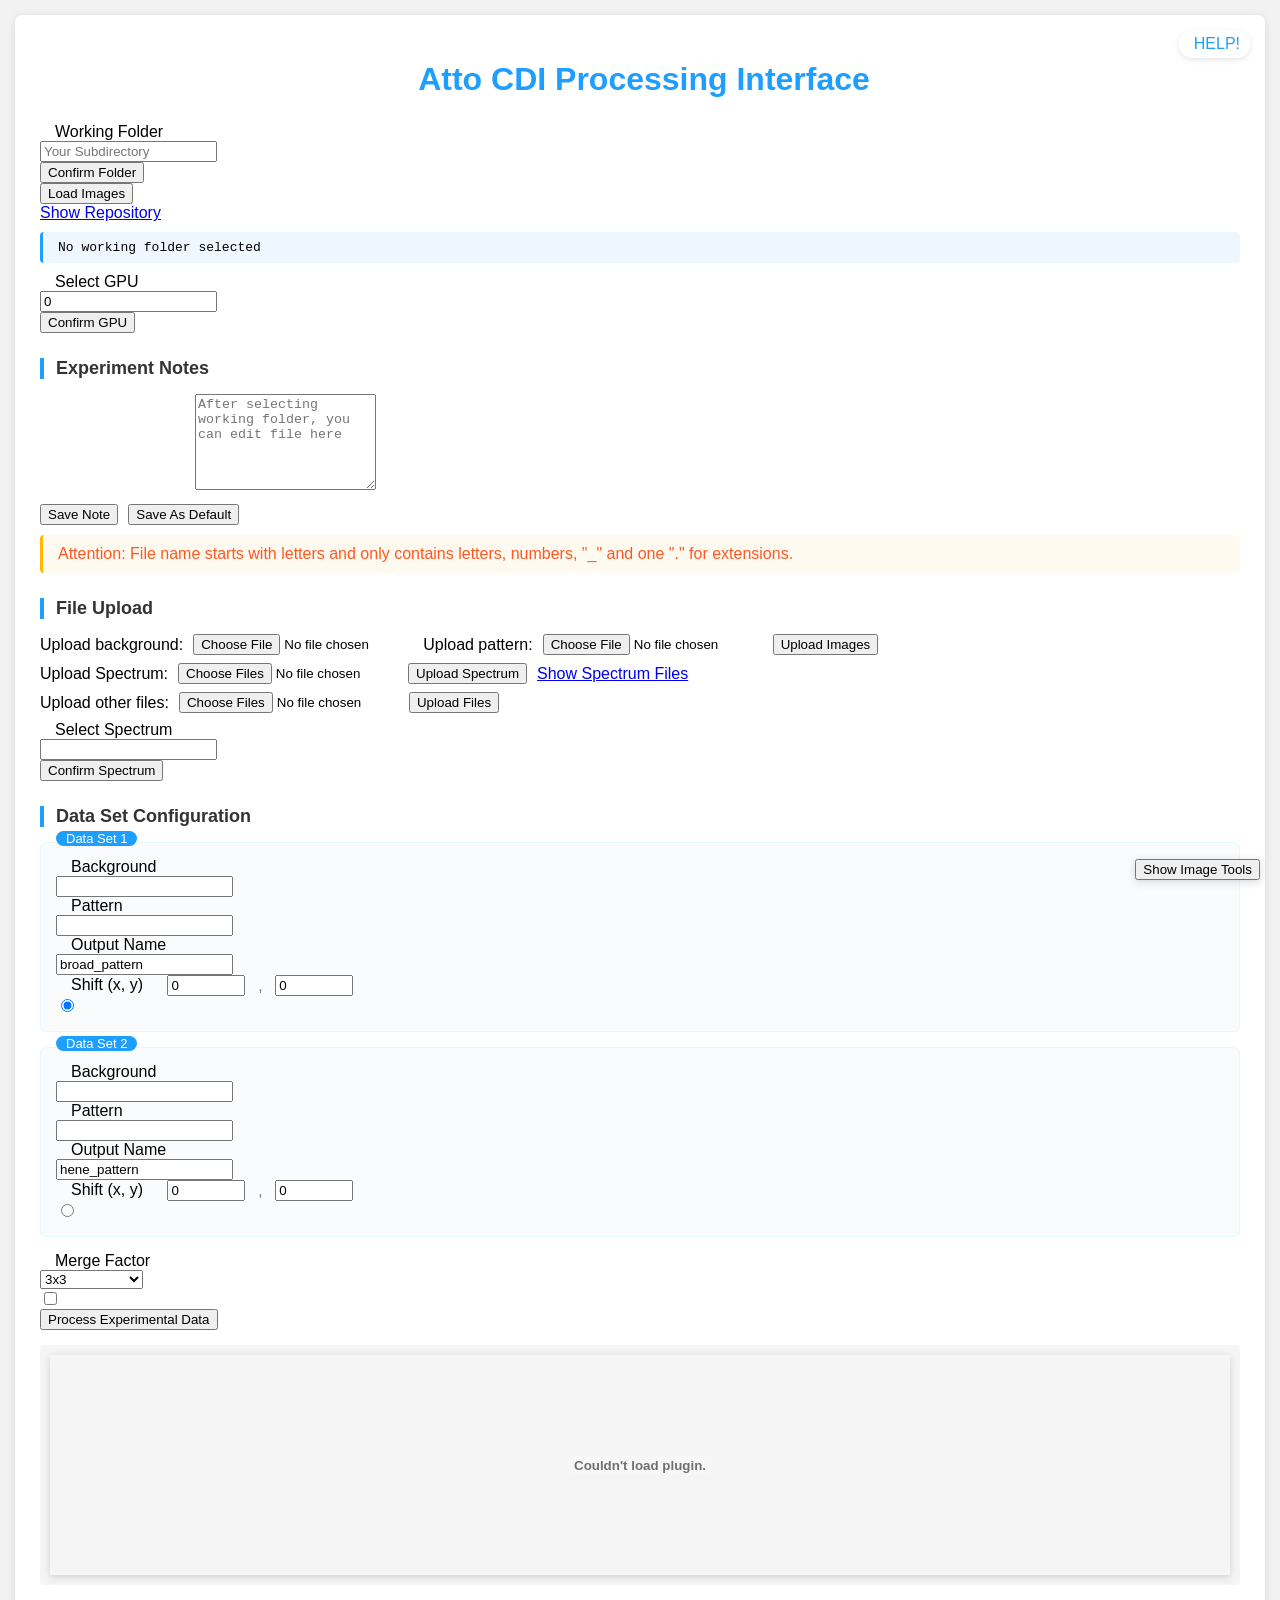
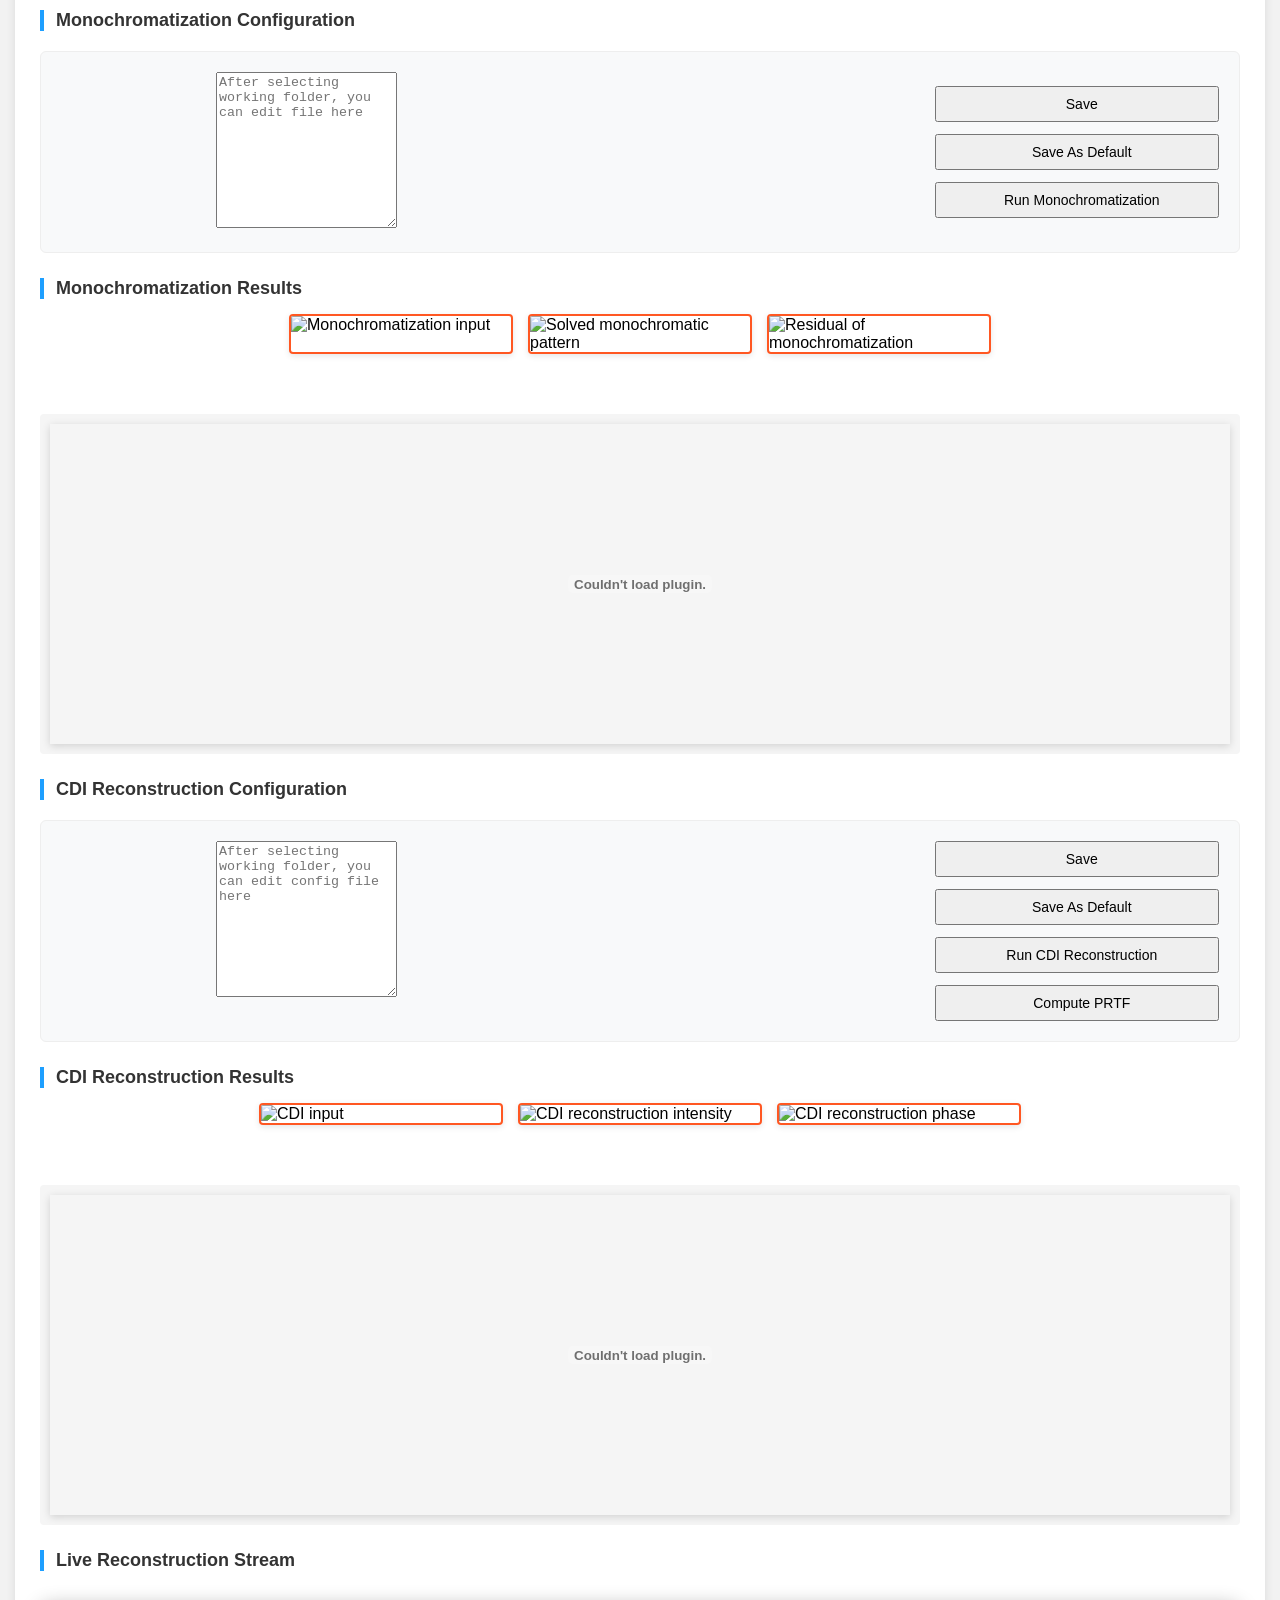
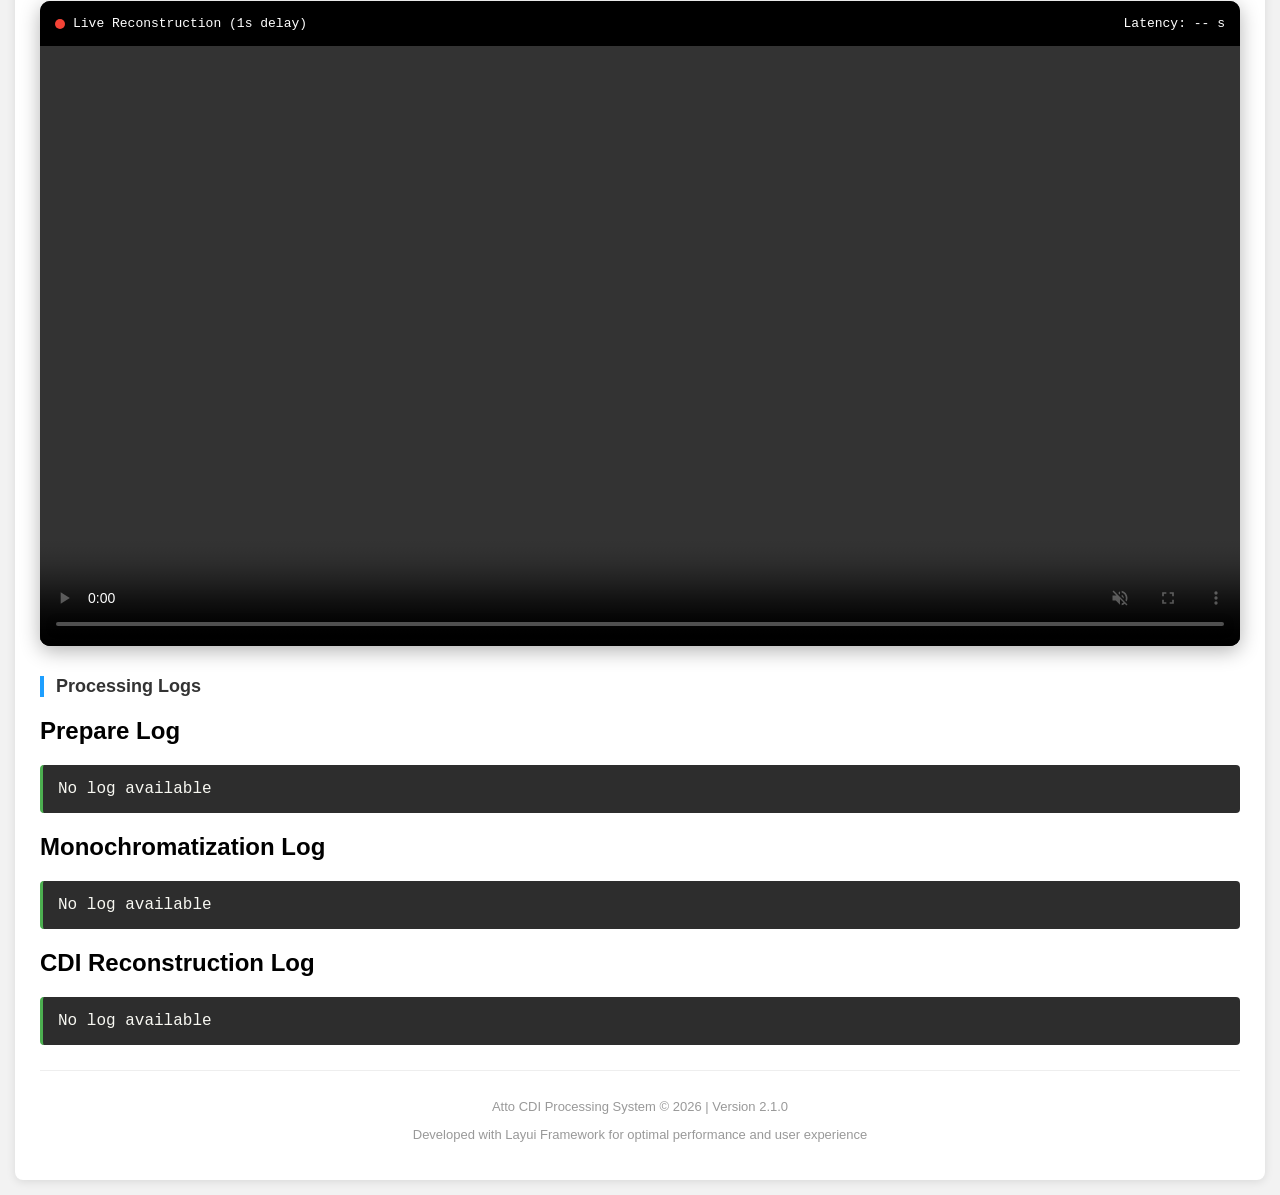
==== commit f837e284: "better live streaming" ====
--- a/html/index.html
+++ b/html/index.html
@@ -292,7 +292,7 @@
                                     <i class="layui-icon layui-icon-template-1"></i> Save As Default
                                 </button>
                                 <button class="layui-btn layui-btn-danger" id="cdi_btn">
-                                    <i class="layui-icon layui-icon-play"></i> Run CDI Reconstruction Reconstruction
+                                    <i class="layui-icon layui-icon-play"></i> Run CDI Reconstruction
                                 </button>
                                 <button class="layui-btn" id="compute_prtf">
                                     <i class="layui-icon layui-icon-chart"></i> Compute PRTF
@@ -322,7 +322,8 @@
                             </span>
                             <span>Latency: <span id="latency">--</span> s</span>
                         </div>
-                        <video id="cdixxVideo" controls autoplay muted playsinline style="width: 100%; display: block; background: #000;"></video>
+                        <img id="cdixxStream" style="width: 100%; display: none; background: #000; min-height: 200px;" alt="Live stream">
+                        <video id="cdixxVideo" style="width: 100%; display: block; background: #000; min-height: 200px;" autoplay loop muted controls></video>
                     </div>
                     
                     <!-- Logs Section -->
@@ -404,19 +405,19 @@
             document.getElementById('recon_phase').src = path + "recon_phase_cropped.png" + "?t=" + timestamp;
             document.getElementById('recon_phase').title = "CDI reconstruction phase";
             
-            document.getElementById('recon_input').src = path + "init_logpattern.png" + "?t=" + timestamp;
+            document.getElementById('recon_input').src = path + "init_logpattern.jpg" + "?t=" + timestamp;
             document.getElementById('recon_input').title = "CDI input";
             
-            document.getElementById('logimg').src = path + "mergedlog0.png" + "?t=" + timestamp;
+            document.getElementById('logimg').src = path + "mergedlog0.jpg" + "?t=" + timestamp;
             document.getElementById('logimg').title = "Monochromatization input";
             
-            document.getElementById('solved').src = path + "solvedlog0.png" + "?t=" + timestamp;
+            document.getElementById('solved').src = path + "solvedlog0.jpg" + "?t=" + timestamp;
             document.getElementById('solved').title = "Solved monochromatic pattern";
             
             document.getElementById('residual').src = path + "residual_iter_pulseGen.pdf" + "?t=" + timestamp;
             document.getElementById('residual').title = "Residual of monochromatization";
             
-            document.getElementById('residual_img').src = path + "residual_pulseGen.png" + "?t=" + timestamp;
+            document.getElementById('residual_img').src = path + "residual_pulseGen.jpg" + "?t=" + timestamp;
             document.getElementById('residual_img').title = "Residual of monochromatization";
             
             document.getElementById('spectrum_plt').src = path + "spectra.pdf" + "?t=" + timestamp + "#toolbar=0";
@@ -577,7 +578,7 @@
                 });
                 const data = await response.text();
                 document.getElementById('preparelog').innerText = data;
-                document.getElementById('logimg').src = path + "logimagemerged.png?t=" + getTimestamp();
+                document.getElementById('logimg').src = path + "logimagemerged.jpg?t=" + getTimestamp();
                 clearLoading('prepare');
                 showNotification('Data preparation completed', 'success');
             } catch (error) {
@@ -637,10 +638,10 @@
                 document.getElementById('monolog').innerText = data;
                 const timestamp = getTimestamp();
                 
-                document.getElementById('logimg').src = path + "mergedlog0.png?t=" + timestamp;
-                document.getElementById('solved').src = path + "solvedlog0.png?t=" + timestamp;
+                document.getElementById('logimg').src = path + "mergedlog0.jpg?t=" + timestamp;
+                document.getElementById('solved').src = path + "solvedlog0.jpg?t=" + timestamp;
                 document.getElementById('residual').src = path + "residual_iter_pulseGen.pdf?t=" + timestamp;
-                document.getElementById('residual_img').src = path + "residual_pulseGen.png?t=" + timestamp;
+                document.getElementById('residual_img').src = path + "residual_pulseGen.jpg?t=" + timestamp;
                 document.getElementById('spectrum_plt').src = path + "spectra.pdf?t=" + timestamp + "#toolbar=0";
                 
                 clearLoading('monochrome_btn');
@@ -658,12 +659,6 @@
             // === TERMINATE MODE (second click) ===
             if (window.cdiIsRunning) {
                 try {
-                    // Cancel stream poll
-                    if (window.cdiStreamPoll) {
-                        clearInterval(window.cdiStreamPoll);
-                        window.cdiStreamPoll = null;
-                    }
-
                     // Send kill command
                     const response = await fetch(url_cmd, {
                         method: 'POST',
@@ -679,6 +674,7 @@
                     btn.innerHTML = '<i class="layui-icon layui-icon-play"></i> Run CDI Reconstruction';
                     btn.className = 'layui-btn layui-btn-danger';
                     window.cdiIsRunning = false;
+                    showFallbackVideo();
                 }
                 return;
             }
@@ -702,16 +698,13 @@
                 btn.innerHTML = '<i class="layui-icon layui-icon-play"></i> Run CDI Reconstruction';
                 btn.className = 'layui-btn layui-btn-danger';
 
-                // Cancel poll if still running
-                if (window.cdiStreamPoll) {
-                    clearInterval(window.cdiStreamPoll);
-                    window.cdiStreamPoll = null;
-                }
+                // Show fallback video
+                showFallbackVideo();
 
                 // Refresh result images
                 const timestamp = getTimestamp();
                 document.getElementById('recon').src = path + "recon_intensity_cropped.png?t=" + timestamp;
-                document.getElementById('recon_input').src = path + "init_logpattern.png?t=" + timestamp;
+                document.getElementById('recon_input').src = path + "init_logpattern.jpg?t=" + timestamp;
                 document.getElementById('recon_phase').src = path + "recon_phase_cropped.png?t=" + timestamp;
 
                 showNotification('CDI reconstruction completed', 'success');
@@ -720,49 +713,47 @@
                 window.cdiIsRunning = false;
                 btn.innerHTML = '<i class="layui-icon layui-icon-play"></i> Run CDI Reconstruction';
                 btn.className = 'layui-btn layui-btn-danger';
+                showFallbackVideo();
                 showNotification('CDI reconstruction error', 'error');
             });
 
-            showNotification('CDI reconstruction started! Waiting for stream...', 'success');
-
-            // Poll for stream.m3u8 update
-            if (window.cdiStreamPoll) {
-                clearInterval(window.cdiStreamPoll);
-            }
-
-            const streamUrl = `${repo}${workpath}/recon_intensity/stream.m3u8`;
-            const streamPath = `${repo}${workpath}/recon_intensity/stream.m3u8`;
-            const maxWaitMs = 120000;
-            const pollIntervalMs = 2000;
-            const startEpoch = Math.floor(Date.now() / 1000) - 5;
-
-            window.cdiStreamPoll = setInterval(() => {
-                if (!window.cdiIsRunning) {
-                    clearInterval(window.cdiStreamPoll);
-                    window.cdiStreamPoll = null;
-                    return;
-                }
-                if (Date.now() - startEpoch * 1000 > maxWaitMs) {
-                    clearInterval(window.cdiStreamPoll);
-                    window.cdiStreamPoll = null;
-                    return;
-                }
-
-                fetch(url_cmd, {
-                    method: 'POST',
-                    body: `stat -c %Y ${streamPath} 2>/dev/null`
-                }).then(resp => resp.text()).then(data => {
-                    const mtime = parseInt(data.trim(), 10);
-                    if (!isNaN(mtime) && mtime >= startEpoch) {
-                        clearInterval(window.cdiStreamPoll);
-                        window.cdiStreamPoll = null;
-                        console.log(`[CDI STREAM] m3u8 updated (mtime=${mtime}), loading...`);
-                        setupHLSStream('cdixxVideo', streamUrl, 'latency', 'streamStatus');
-                    }
-                }).catch(() => { /* retry next poll */ });
-            }, pollIntervalMs);
-        });
-        
+            showNotification('CDI reconstruction started! Live stream connecting...', 'success');
+
+            // Connect to live MJPEG stream (PHP blocks until socket is ready)
+            const streamImg = document.getElementById('cdixxStream');
+            const pageDir = document.URL.replace(/^https?:\/\/[^/]+/, '').replace(/[^/]*$/, '');
+            const sockPath = pageDir + repo + workpath + '/cdixx_stream.sock';
+            connectStream(streamImg, sockPath);
+        });
+        
+        // ==================== Live Stream (MJPEG) ====================
+        function connectStream(img, sockPath) {
+            const videoEl = document.getElementById('cdixxVideo');
+            img.src = '/live.php?sock=' + encodeURIComponent(sockPath) + '&t=' + Date.now();
+            img.onload = () => {
+                document.getElementById('streamStatus').style.background = '#4caf50';
+                img.style.display = 'block';
+                videoEl.style.display = 'none';
+            };
+            img.onerror = () => {
+                document.getElementById('streamStatus').style.background = '#f44336';
+                img.style.display = 'none';
+                videoEl.style.display = 'block';
+            };
+        }
+
+        function showFallbackVideo() {
+            const img = document.getElementById('cdixxStream');
+            const videoEl = document.getElementById('cdixxVideo');
+            img.onload = null;
+            img.onerror = null;
+            img.src = '';
+            img.style.display = 'none';
+            videoEl.src = repo + workpath + '/recon_object.mp4';
+            videoEl.style.display = 'block';
+            videoEl.play().catch(() => {});
+        }
+
         // ==================== GPU Selection ====================
         document.getElementById("selGPU_btn")?.addEventListener('click', async () => {
             const cmd = `echo export CUDA_VISIBLE_DEVICES=${document.getElementById('iGPU').value} > selectGPU.sh`;
@@ -791,8 +782,8 @@
         // ==================== HLS Stream Setup ====================
         document.addEventListener('DOMContentLoaded', () => {
             if (workpath) {
-                const streamUrl = `${repo}${workpath}/recon_intensity/stream.m3u8`;
-                setupHLSStream('cdixxVideo', streamUrl, 'latency', 'streamStatus');
+                const videoEl = document.getElementById('cdixxVideo');
+                videoEl.src = repo + workpath + '/recon_object.mp4';
             }
         });
         
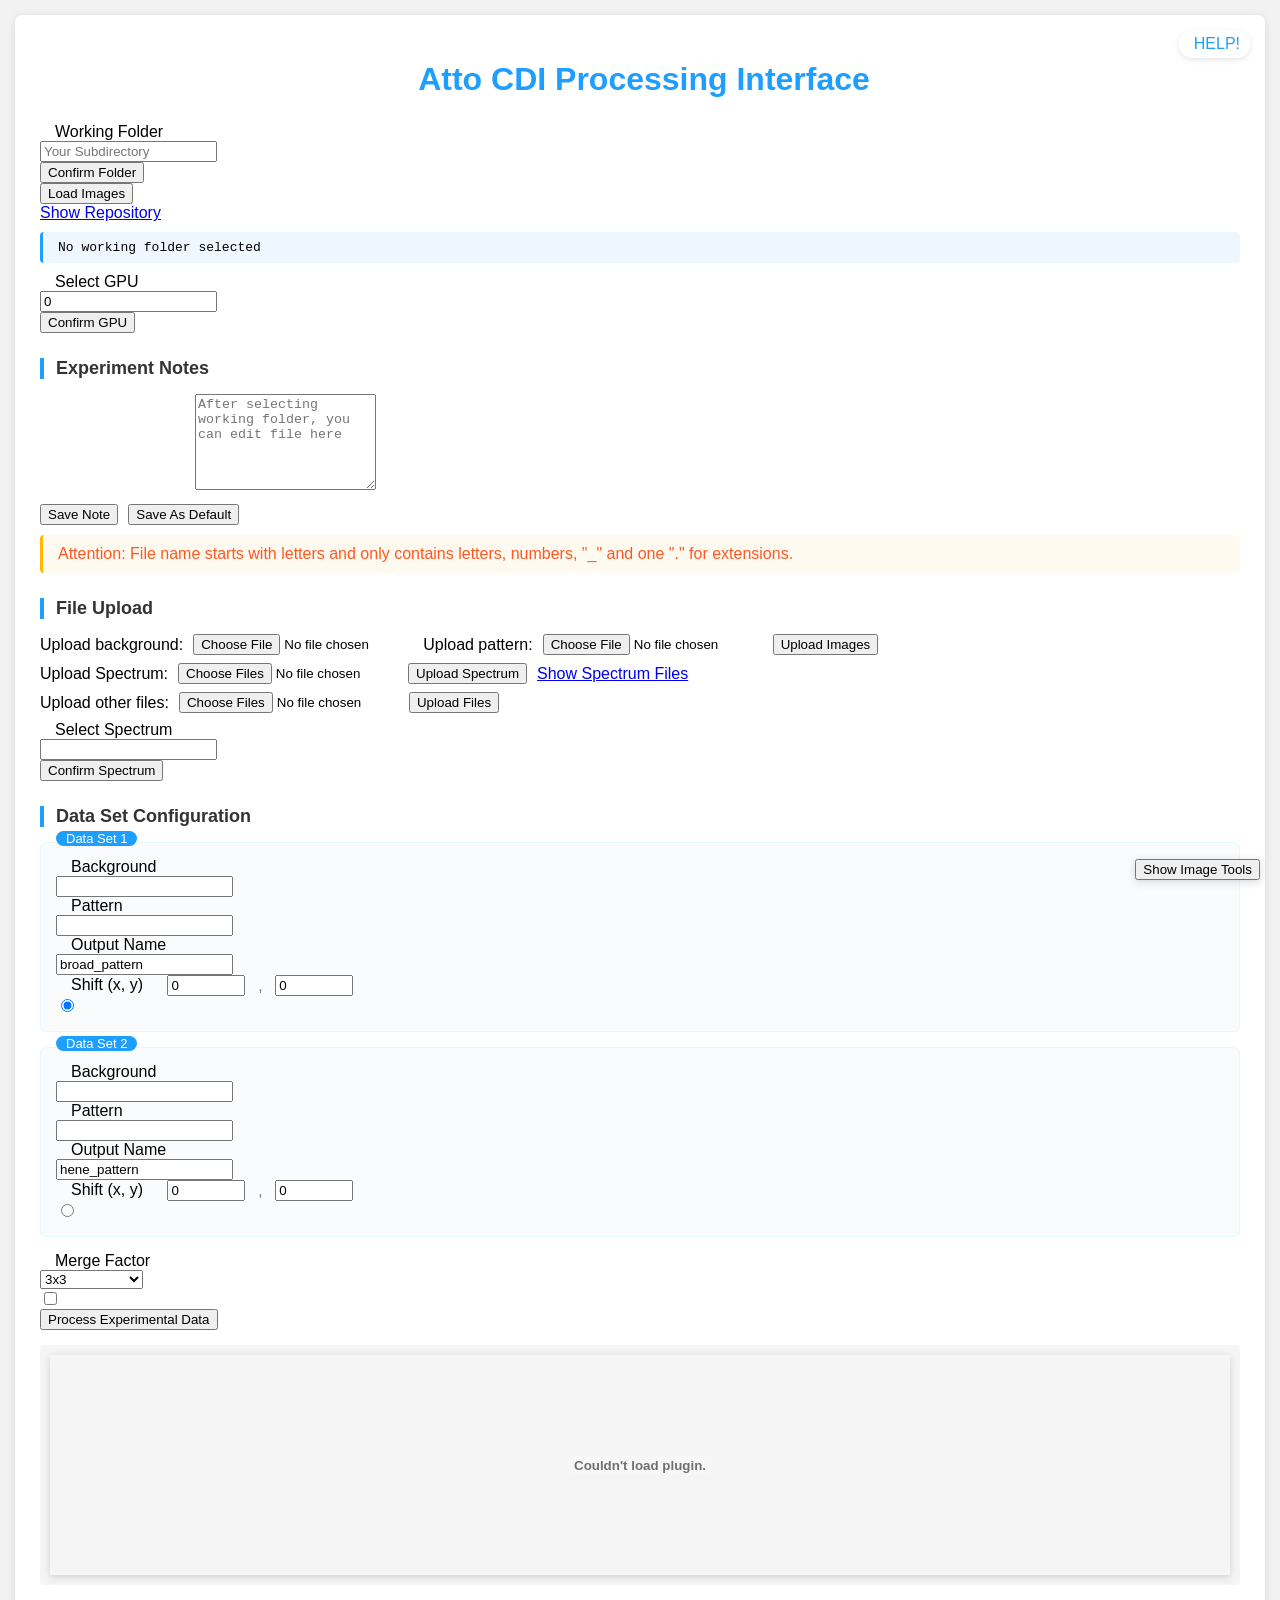
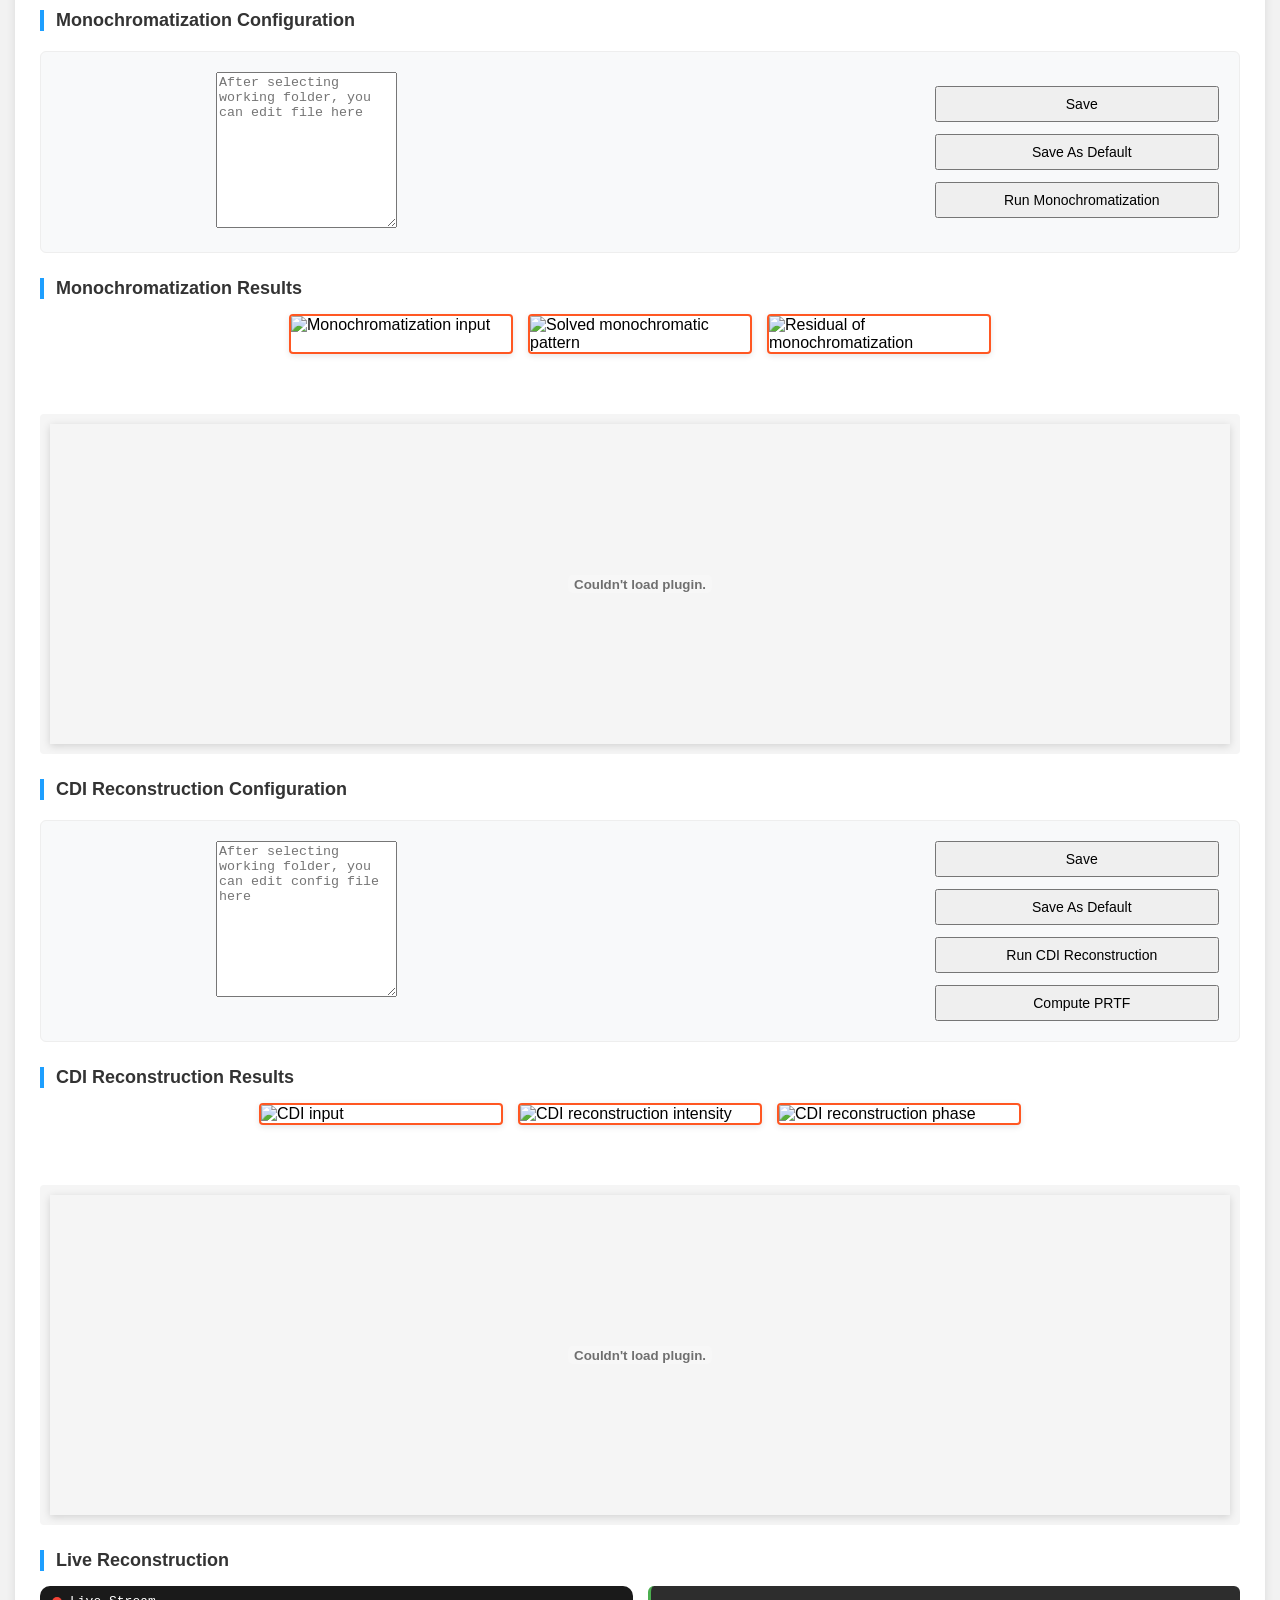
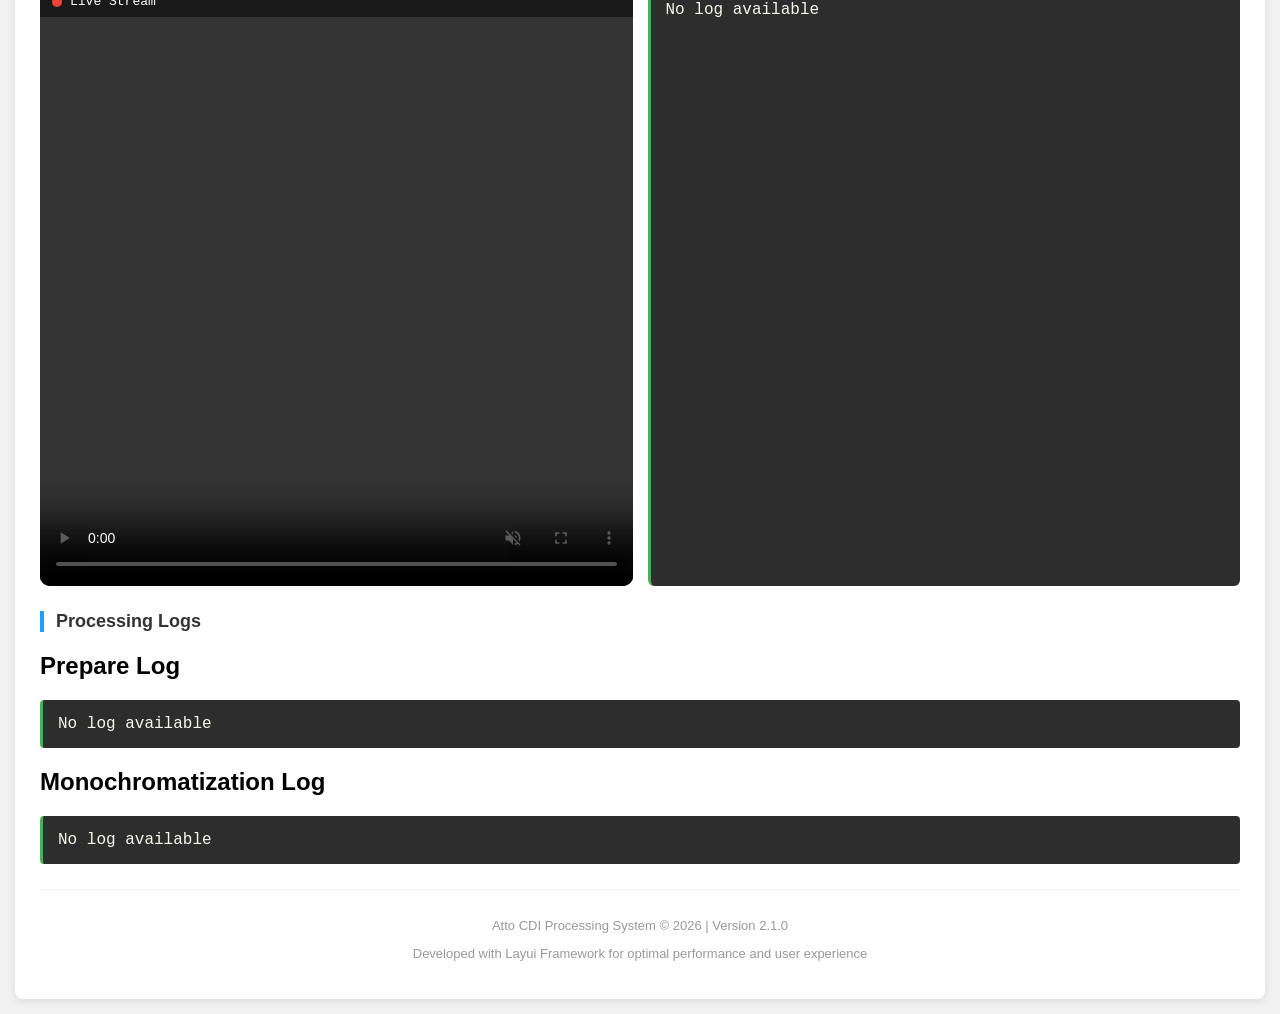
==== commit e97c2b29: "better interface" ====
--- a/html/index.html
+++ b/html/index.html
@@ -312,21 +312,23 @@
                         <embed id="prtf_plt" type="application/pdf" width="100%" height="320" src="about:blank">
                     </div>
                     
-                    <!-- Live Reconstruction Stream -->
-                    <div class="section-title">Live Reconstruction Stream</div>
-                    <div class="live-stream-container">
-                        <div class="live-stream-header">
-                            <span style="display: flex; align-items: center;">
-                                <span style="display: inline-block; width: 10px; height: 10px; border-radius: 50%; background: #f44336; margin-right: 8px; animation: pulse 1.5s infinite;" id="streamStatus"></span>
-                                Live Reconstruction (1s delay)
-                            </span>
-                            <span>Latency: <span id="latency">--</span> s</span>
-                        </div>
-                        <img id="cdixxStream" style="width: 100%; display: none; background: #000; min-height: 200px;" alt="Live stream">
-                        <video id="cdixxVideo" style="width: 100%; display: block; background: #000; min-height: 200px;" autoplay loop muted controls></video>
-                    </div>
-                    
-                    <!-- Logs Section -->
+                    <!-- Live Stream + Log (side-by-side) -->
+                    <div class="section-title">Live Reconstruction</div>
+                    <div style="display: grid; grid-template-columns: 1fr 1fr; gap: 15px; margin: 10px 0; aspect-ratio: 2/1;">
+                        <div style="display: flex; flex-direction: column; overflow: hidden; background: #000; border-radius: 10px; min-height: 0;">
+                            <div class="live-stream-header" style="padding: 8px 12px; background: rgba(255,255,255,0.1); flex-shrink: 0;">
+                                <span style="display: flex; align-items: center;">
+                                    <span style="display: inline-block; width: 10px; height: 10px; border-radius: 50%; background: #f44336; margin-right: 8px;" id="streamStatus"></span>
+                                    Live Stream
+                                </span>
+                            </div>
+                            <img id="cdixxStream" style="width: 100%; flex: 1; object-fit: contain; display: none; min-height: 0;" alt="Live stream">
+                            <video id="cdixxVideo" style="width: 100%; flex: 1; object-fit: contain; display: block; min-height: 0;" autoplay loop muted controls></video>
+                        </div>
+                        <div class="log-container" id="cdilog" style="overflow-y: auto; max-height: none; margin: 0; border-radius: 6px; min-height: 0;">No log available</div>
+                    </div>
+
+                    <!-- Other Logs -->
                     <div class="section-title">Processing Logs</div>
                     <div class="layui-collapse" lay-filter="log-collapse" lay-accordion>
                         <div class="layui-colla-item">
@@ -339,12 +341,6 @@
                             <h2 class="layui-colla-title">Monochromatization Log</h2>
                             <div class="layui-colla-content">
                                 <div class="log-container" id="monolog">No log available</div>
-                            </div>
-                        </div>
-                        <div class="layui-colla-item">
-                            <h2 class="layui-colla-title">CDI Reconstruction Log</h2>
-                            <div class="layui-colla-content">
-                                <div class="log-container" id="cdilog">No log available</div>
                             </div>
                         </div>
                     </div>
@@ -393,428 +389,6 @@
     <script src="https://cdn.jsdelivr.net/npm/hls.js@latest"></script>
     <script src="/layui/dist/layui.js"></script>
     <script src="main.js"></script>
-    <script>
-        // ==================== CDI-Specific Functions ====================
-        function loadImage() {
-            const timestamp = getTimestamp();
-            const path = repo + workpath + "/";
-            
-            document.getElementById('recon').src = path + "recon_intensity_cropped.png" + "?t=" + timestamp;
-            document.getElementById('recon').title = "CDI reconstruction";
-            
-            document.getElementById('recon_phase').src = path + "recon_phase_cropped.png" + "?t=" + timestamp;
-            document.getElementById('recon_phase').title = "CDI reconstruction phase";
-            
-            document.getElementById('recon_input').src = path + "init_logpattern.jpg" + "?t=" + timestamp;
-            document.getElementById('recon_input').title = "CDI input";
-            
-            document.getElementById('logimg').src = path + "mergedlog0.jpg" + "?t=" + timestamp;
-            document.getElementById('logimg').title = "Monochromatization input";
-            
-            document.getElementById('solved').src = path + "solvedlog0.jpg" + "?t=" + timestamp;
-            document.getElementById('solved').title = "Solved monochromatic pattern";
-            
-            document.getElementById('residual').src = path + "residual_iter_pulseGen.pdf" + "?t=" + timestamp;
-            document.getElementById('residual').title = "Residual of monochromatization";
-            
-            document.getElementById('residual_img').src = path + "residual_pulseGen.jpg" + "?t=" + timestamp;
-            document.getElementById('residual_img').title = "Residual of monochromatization";
-            
-            document.getElementById('spectrum_plt').src = path + "spectra.pdf" + "?t=" + timestamp + "#toolbar=0";
-            document.getElementById('spectrum_plt').title = "Spectrum";
-            
-            document.getElementById('prtf_plt').src = path + "prtf.pdf" + "?t=" + timestamp + "#toolbar=0";
-        }
-        
-        // ==================== Event Listeners ====================
-    const cdiImages = [
-        'recon', 'recon_phase', 'recon_input', 
-        'solved', 'residual_img', 'logimg'
-    ];
-    
-    cdiImages.forEach(id => {
-        selectListenerWithInspect(id);
-    });
-        document.getElementById("reload")?.addEventListener('click', async () => {
-            loadImage();
-            showNotification('Images reloaded successfully', 'success');
-        });
-        
-        document.getElementById("setpath")?.addEventListener('click', async () => {
-            const pathValue = document.getElementById('path').value;
-            workpath = pathValue;
-            document.cookie = 'cdiworkpath=' + workpath + '; path=/';
-            
-            setPath(pathValue, {
-                'pulse.cfg': 'monoconfig',
-                'ExperimentLog.txt': 'note',
-                'cdi.cfg': 'cdiconfig'
-            });
-            
-            showNotification('Working folder confirmed', 'success');
-            
-            // Load autocomplete data
-            await listFiles("cd " + repo + pathValue + " ; ls -t *.tif 2>/dev/null")
-                .then(data => {
-                    autoFillDictionary["bkg"] = data;
-                    autoFillDictionary["pattern"] = data;
-                    console.log('TIFF files:', data);
-                });
-            
-            await listFiles("cd " + repo + "spectrum" + " ; ls -t *.txt 2>/dev/null")
-                .then(data => {
-                    autoFillDictionary["spect"] = data;
-                    console.log('Spectrum files:', data);
-                });
-        });
-        
-        // ==================== Upload Functions ====================
-        document.getElementById("uploadimg")?.addEventListener('click', async () => {
-            const path = repo + workpath + "/";
-            const url = 'savefile.php';
-            const files = document.getElementById('background').files;
-            const sigfiles = document.getElementById('image').files;
-            const formData = new FormData();
-            
-            const list = document.getElementsByName("idata");
-            let idata = "1";
-            for (let i = 0; i < list.length; i++) {
-                if (list[i].checked) idata = list[i].value;
-            }
-            
-            formData.append('path', path);
-            document.getElementById('runbkgfile' + idata).value = files[0]?.name || '';
-            document.getElementById('runimgfile' + idata).value = sigfiles[0]?.name || '';
-            
-            if (files[0]) formData.append('files[]', files[0], files[0].name);
-            if (sigfiles[0]) formData.append('files[]', sigfiles[0], sigfiles[0].name);
-            
-            try {
-                const response = await fetch(url, {
-                    method: 'POST',
-                    body: formData
-                });
-                const data = await response.text();
-                console.log(data);
-                
-                await listFiles("cd " + repo + workpath + " ; ls *.tif 2>/dev/null")
-                    .then(data => {
-                        autoFillDictionary["bkg"] = data;
-                        autoFillDictionary["pattern"] = data;
-                    });
-                
-                showNotification('Images uploaded successfully', 'success');
-            } catch (error) {
-                showNotification('Error uploading images: ' + error, 'error');
-            }
-        });
-        
-        document.getElementById("uploadspectrum")?.addEventListener('click', async () => {
-            const path = repo + "spectrum/";
-            const url = 'savefile.php';
-            const filearray = document.getElementById('spectrumtoupload').files;
-            const formData = new FormData();
-            
-            if (filearray[0]) {
-                document.getElementById('runspectfile').value = filearray[0].name;
-            }
-            
-            formData.append('path', path);
-            Array.from(filearray).forEach(file => {
-                formData.append('files[]', file);
-            });
-            
-            try {
-                const response = await fetch(url, {
-                    method: 'POST',
-                    body: formData
-                });
-                await response.text();
-                showNotification('Spectrum files uploaded successfully', 'success');
-            } catch (error) {
-                showNotification('Error uploading spectrum: ' + error, 'error');
-            }
-        });
-        
-        document.getElementById("uploadfiles")?.addEventListener('click', async () => {
-            const path = repo + workpath + "/";
-            const url = 'savefile.php';
-            const filearray = document.getElementById('filestoupload').files;
-            const formData = new FormData();
-            
-            formData.append('path', path);
-            Array.from(filearray).forEach(file => {
-                formData.append('files[]', file);
-            });
-            
-            try {
-                const response = await fetch(url, {
-                    method: 'POST',
-                    body: formData
-                });
-                await response.text();
-                showNotification('Files uploaded successfully', 'success');
-            } catch (error) {
-                showNotification('Error uploading files: ' + error, 'error');
-            }
-        });
-        
-        // ==================== Processing Functions ====================
-        document.getElementById("prepare")?.addEventListener('click', async () => {
-            const list = document.getElementsByName("idata");
-            let idata = "1";
-            for (let i = 0; i < list.length; i++) {
-                if (list[i].checked) idata = list[i].value;
-            }
-            
-            const path = repo + workpath + "/";
-            const cmd = `./runStacker.sh ${path} ${document.getElementById('runbkgfile' + idata).value} ${document.getElementById('runimgfile' + idata).value} ${document.getElementById('nmerge').value} ${document.getElementById('runimgout' + idata).value} ${(document.getElementById('symmetric').checked ? "1" : "0")} ${document.getElementById('shiftx' + idata).value} ${document.getElementById('shifty' + idata).value}`;
-            
-            try {
-                setLoading('prepare');
-                const response = await fetch(url_cmd, {
-                    method: 'POST',
-                    body: cmd
-                });
-                const data = await response.text();
-                document.getElementById('preparelog').innerText = data;
-                document.getElementById('logimg').src = path + "logimagemerged.jpg?t=" + getTimestamp();
-                clearLoading('prepare');
-                showNotification('Data preparation completed', 'success');
-            } catch (error) {
-                clearLoading('prepare');
-                showNotification('Error during data preparation: ' + error, 'error');
-            }
-        });
-        
-        document.getElementById("setspect")?.addEventListener('click', async () => {
-            const path = repo + workpath + "/";
-            const cmd = `./setSpectrum.sh ${path} ${repo} spectrum/${document.getElementById('runspectfile').value}`;
-            
-            try {
-                setLoading('setspect');
-                const response = await fetch(url_cmd, {
-                    method: 'POST',
-                    body: cmd
-                });
-                const data = await response.text();
-                document.getElementById('spectrum_plt').src = path + "rawspectrum.pdf?t=" + getTimestamp() + "#toolbar=0";
-                clearLoading('setspect');
-                showNotification('Spectrum set successfully', 'success');
-            } catch (error) {
-                clearLoading('setspect');
-                showNotification('Error setting spectrum: ' + error, 'error');
-            }
-        });
-        
-        document.getElementById("compute_prtf")?.addEventListener('click', async () => {
-            const path = repo + workpath + "/";
-            const cmd = `./compute_prtf.sh ${path}`;
-            
-            try {
-                const response = await fetch(url_cmd, {
-                    method: 'POST',
-                    body: cmd
-                });
-                const data = await response.text();
-                document.getElementById('prtf_plt').src = path + "prtf.pdf?t=" + getTimestamp() + "#toolbar=0";
-                showNotification('PRTF computed successfully', 'success');
-            } catch (error) {
-                showNotification('Error computing PRTF: ' + error, 'error');
-            }
-        });
-        
-        document.getElementById("monochrome_btn")?.addEventListener('click', async () => {
-            const path = repo + workpath + "/";
-            
-            try {
-                setLoading('monochrome_btn');
-                const response = await fetch(url_cmd, {
-                    method: 'POST',
-                    body: `./runPulseGen.sh ${path}`
-                });
-                const data = await response.text();
-                
-                document.getElementById('monolog').innerText = data;
-                const timestamp = getTimestamp();
-                
-                document.getElementById('logimg').src = path + "mergedlog0.jpg?t=" + timestamp;
-                document.getElementById('solved').src = path + "solvedlog0.jpg?t=" + timestamp;
-                document.getElementById('residual').src = path + "residual_iter_pulseGen.pdf?t=" + timestamp;
-                document.getElementById('residual_img').src = path + "residual_pulseGen.jpg?t=" + timestamp;
-                document.getElementById('spectrum_plt').src = path + "spectra.pdf?t=" + timestamp + "#toolbar=0";
-                
-                clearLoading('monochrome_btn');
-                showNotification('Monochromatization completed', 'success');
-            } catch (error) {
-                clearLoading('monochrome_btn');
-                showNotification('Error during monochromatization: ' + error, 'error');
-            }
-        });
-        
-        document.getElementById("cdi_btn")?.addEventListener('click', async () => {
-            const btn = document.getElementById('cdi_btn');
-            const path = repo + workpath + "/";
-
-            // === TERMINATE MODE (second click) ===
-            if (window.cdiIsRunning) {
-                try {
-                    // Send kill command
-                    const response = await fetch(url_cmd, {
-                        method: 'POST',
-                        body: `pkill -f "runCDI" 2>/dev/null; true`
-                    });
-                    if (response.ok) {
-                        showNotification('CDI reconstruction terminated', 'success');
-                    }
-                } catch (err) {
-                    showNotification('Termination error (process may have already finished)', 'warning');
-                } finally {
-                    // Reset UI
-                    btn.innerHTML = '<i class="layui-icon layui-icon-play"></i> Run CDI Reconstruction';
-                    btn.className = 'layui-btn layui-btn-danger';
-                    window.cdiIsRunning = false;
-                    showFallbackVideo();
-                }
-                return;
-            }
-
-            // === START MODE (first click) ===
-            window.cdiIsRunning = true;
-
-            // Update button UI immediately
-            btn.innerHTML = '<i class="layui-icon layui-icon-close"></i> Terminate CDI';
-            btn.className = 'layui-btn layui-btn-warm';
-
-            // Fire the reconstruction (PHP blocks until done)
-            fetch(url_cmd, {
-                method: 'POST',
-                body: `./runCDI.sh ${path}`
-            }).then(resp => resp.text()).then(data => {
-                console.log('[CDI] Command finished:', data);
-                document.getElementById('cdilog').innerText = data;
-                // Command finished — reset button
-                window.cdiIsRunning = false;
-                btn.innerHTML = '<i class="layui-icon layui-icon-play"></i> Run CDI Reconstruction';
-                btn.className = 'layui-btn layui-btn-danger';
-
-                // Show fallback video
-                showFallbackVideo();
-
-                // Refresh result images
-                const timestamp = getTimestamp();
-                document.getElementById('recon').src = path + "recon_intensity_cropped.png?t=" + timestamp;
-                document.getElementById('recon_input').src = path + "init_logpattern.jpg?t=" + timestamp;
-                document.getElementById('recon_phase').src = path + "recon_phase_cropped.png?t=" + timestamp;
-
-                showNotification('CDI reconstruction completed', 'success');
-            }).catch(err => {
-                console.error('[CDI] Error:', err);
-                window.cdiIsRunning = false;
-                btn.innerHTML = '<i class="layui-icon layui-icon-play"></i> Run CDI Reconstruction';
-                btn.className = 'layui-btn layui-btn-danger';
-                showFallbackVideo();
-                showNotification('CDI reconstruction error', 'error');
-            });
-
-            showNotification('CDI reconstruction started! Live stream connecting...', 'success');
-
-            // Connect to live MJPEG stream (PHP blocks until socket is ready)
-            const streamImg = document.getElementById('cdixxStream');
-            const pageDir = document.URL.replace(/^https?:\/\/[^/]+/, '').replace(/[^/]*$/, '');
-            const sockPath = pageDir + repo + workpath + '/cdixx_stream.sock';
-            connectStream(streamImg, sockPath);
-        });
-        
-        // ==================== Live Stream (MJPEG) ====================
-        function connectStream(img, sockPath) {
-            const videoEl = document.getElementById('cdixxVideo');
-            img.src = '/live.php?sock=' + encodeURIComponent(sockPath) + '&t=' + Date.now();
-            img.onload = () => {
-                document.getElementById('streamStatus').style.background = '#4caf50';
-                img.style.display = 'block';
-                videoEl.style.display = 'none';
-            };
-            img.onerror = () => {
-                document.getElementById('streamStatus').style.background = '#f44336';
-                img.style.display = 'none';
-                videoEl.style.display = 'block';
-            };
-        }
-
-        function showFallbackVideo() {
-            const img = document.getElementById('cdixxStream');
-            const videoEl = document.getElementById('cdixxVideo');
-            img.onload = null;
-            img.onerror = null;
-            img.src = '';
-            img.style.display = 'none';
-            videoEl.src = repo + workpath + '/recon_object.mp4';
-            videoEl.style.display = 'block';
-            videoEl.play().catch(() => {});
-        }
-
-        // ==================== GPU Selection ====================
-        document.getElementById("selGPU_btn")?.addEventListener('click', async () => {
-            const cmd = `echo export CUDA_VISIBLE_DEVICES=${document.getElementById('iGPU').value} > selectGPU.sh`;
-            
-            try {
-                const response = await fetch(url_cmd, {
-                    method: 'POST',
-                    body: cmd
-                });
-                const data = await response.text();
-                console.log(data);
-                showNotification('GPU selection saved', 'success');
-            } catch (error) {
-                showNotification('Error setting GPU: ' + error, 'error');
-            }
-        });
-        
-        // ==================== Save Configuration Files ====================
-        saveTextToWorkingDir("savepulse", "pulse.cfg", "monoconfig");
-        saveTextToWorkingDir("savenote", "ExperimentLog.txt", "note");
-        saveTextToWorkingDir("savecdi", "cdi.cfg", "cdiconfig");
-        saveTextToFile("savepulse_def", "default/pulse.cfg", "monoconfig");
-        saveTextToFile("savenote_def", "default/ExperimentLog.txt", "note");
-        saveTextToFile("savecdi_def", "default/cdi.cfg", "cdiconfig");
-        
-        // ==================== HLS Stream Setup ====================
-        document.addEventListener('DOMContentLoaded', () => {
-            if (workpath) {
-                const videoEl = document.getElementById('cdixxVideo');
-                videoEl.src = repo + workpath + '/recon_object.mp4';
-            }
-        });
-        
-        // ==================== Autocomplete Initialization ====================
-        document.addEventListener('DOMContentLoaded', function() {
-            const autocompleteIds = [
-                {id: "runbkgfile1", dict: "bkg"},
-                {id: "runimgfile1", dict: "pattern"},
-                {id: "runbkgfile2", dict: "bkg"},
-                {id: "runimgfile2", dict: "pattern"},
-                {id: "path", dict: "path"},
-                {id: "runspectfile", dict: "spect"}
-            ];
-            
-            autocompleteIds.forEach(item => {
-                const element = document.getElementById(item.id);
-                if (element) {
-                    autocomplete(element, item.dict);
-                }
-            });
-        });
-        
-        // ==================== Initialize ====================
-        if (workpath) {
-            document.getElementById('path').value = workpath;
-            setPath(workpath, {
-                'pulse.cfg': 'monoconfig',
-                'ExperimentLog.txt': 'note',
-                'cdi.cfg': 'cdiconfig'
-            });
-        }
-    </script>
+    <script src="index.js"></script>
 </body>
 </html>
